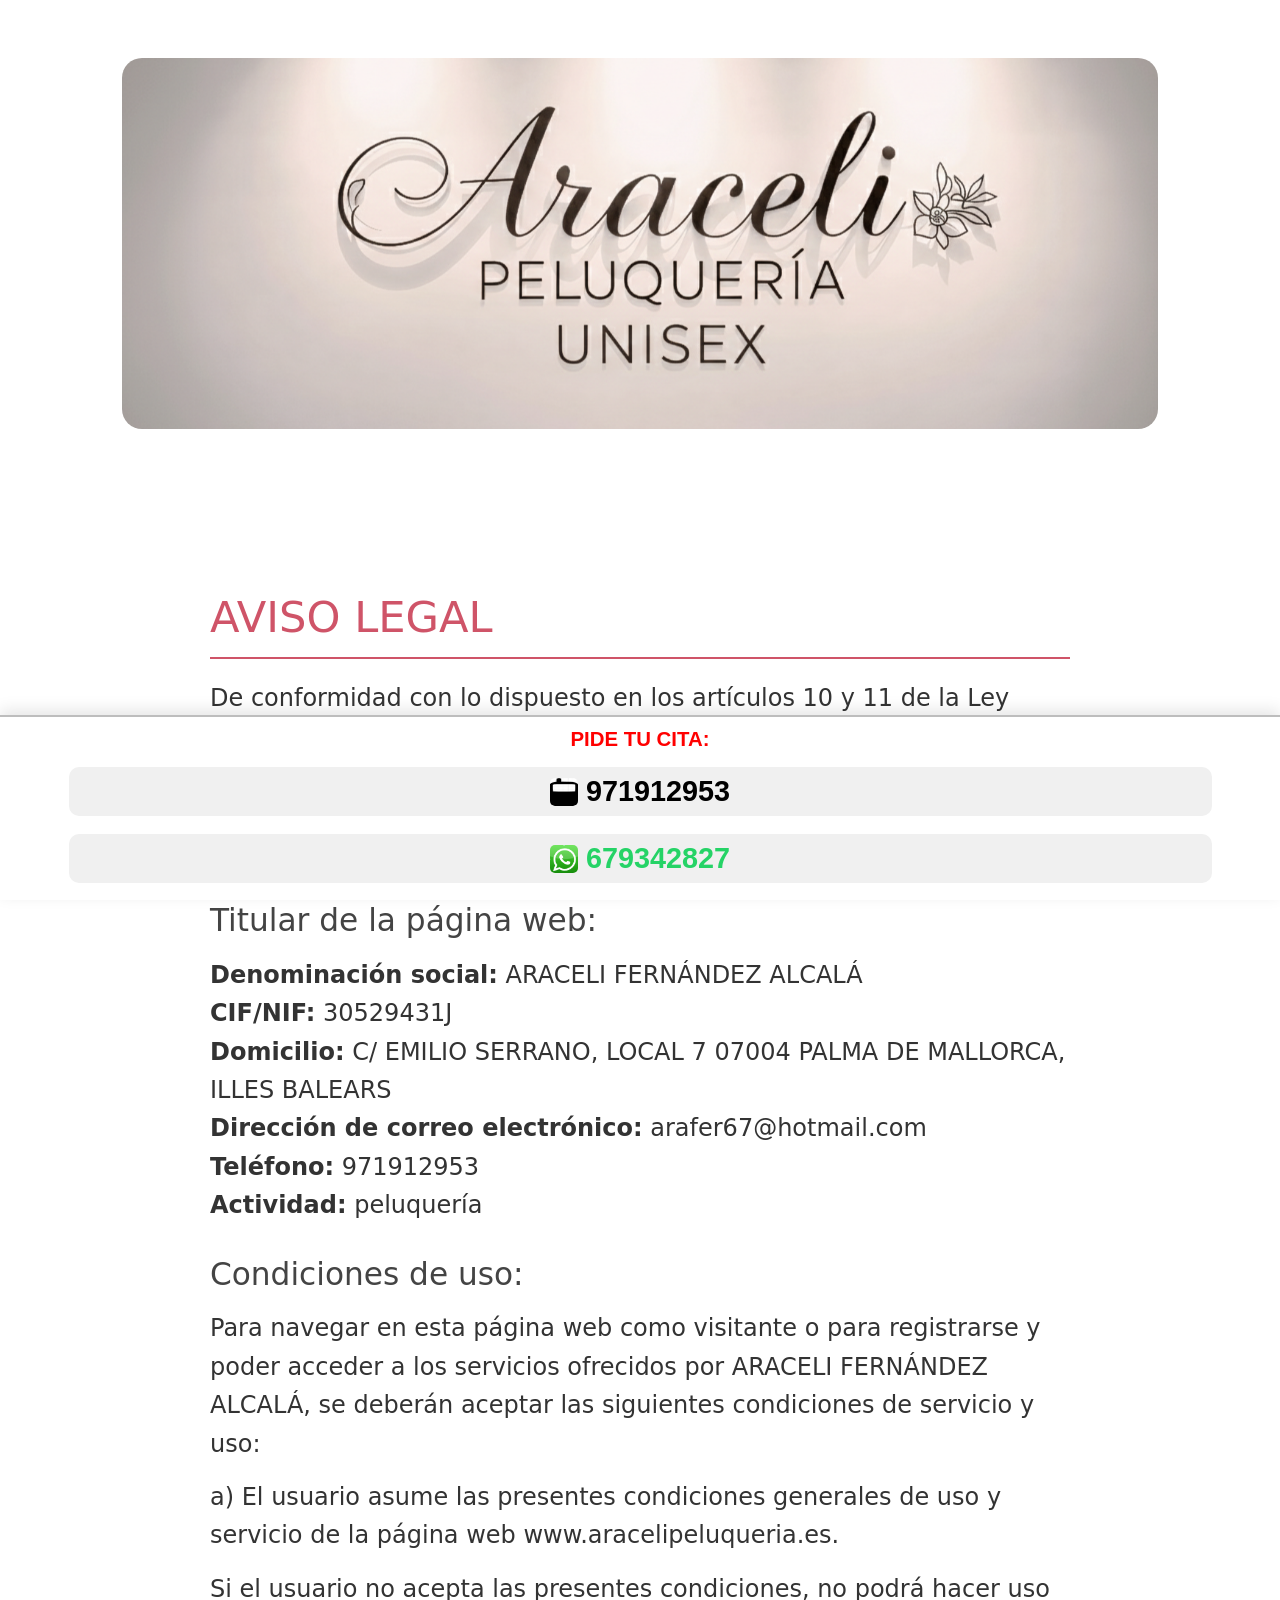
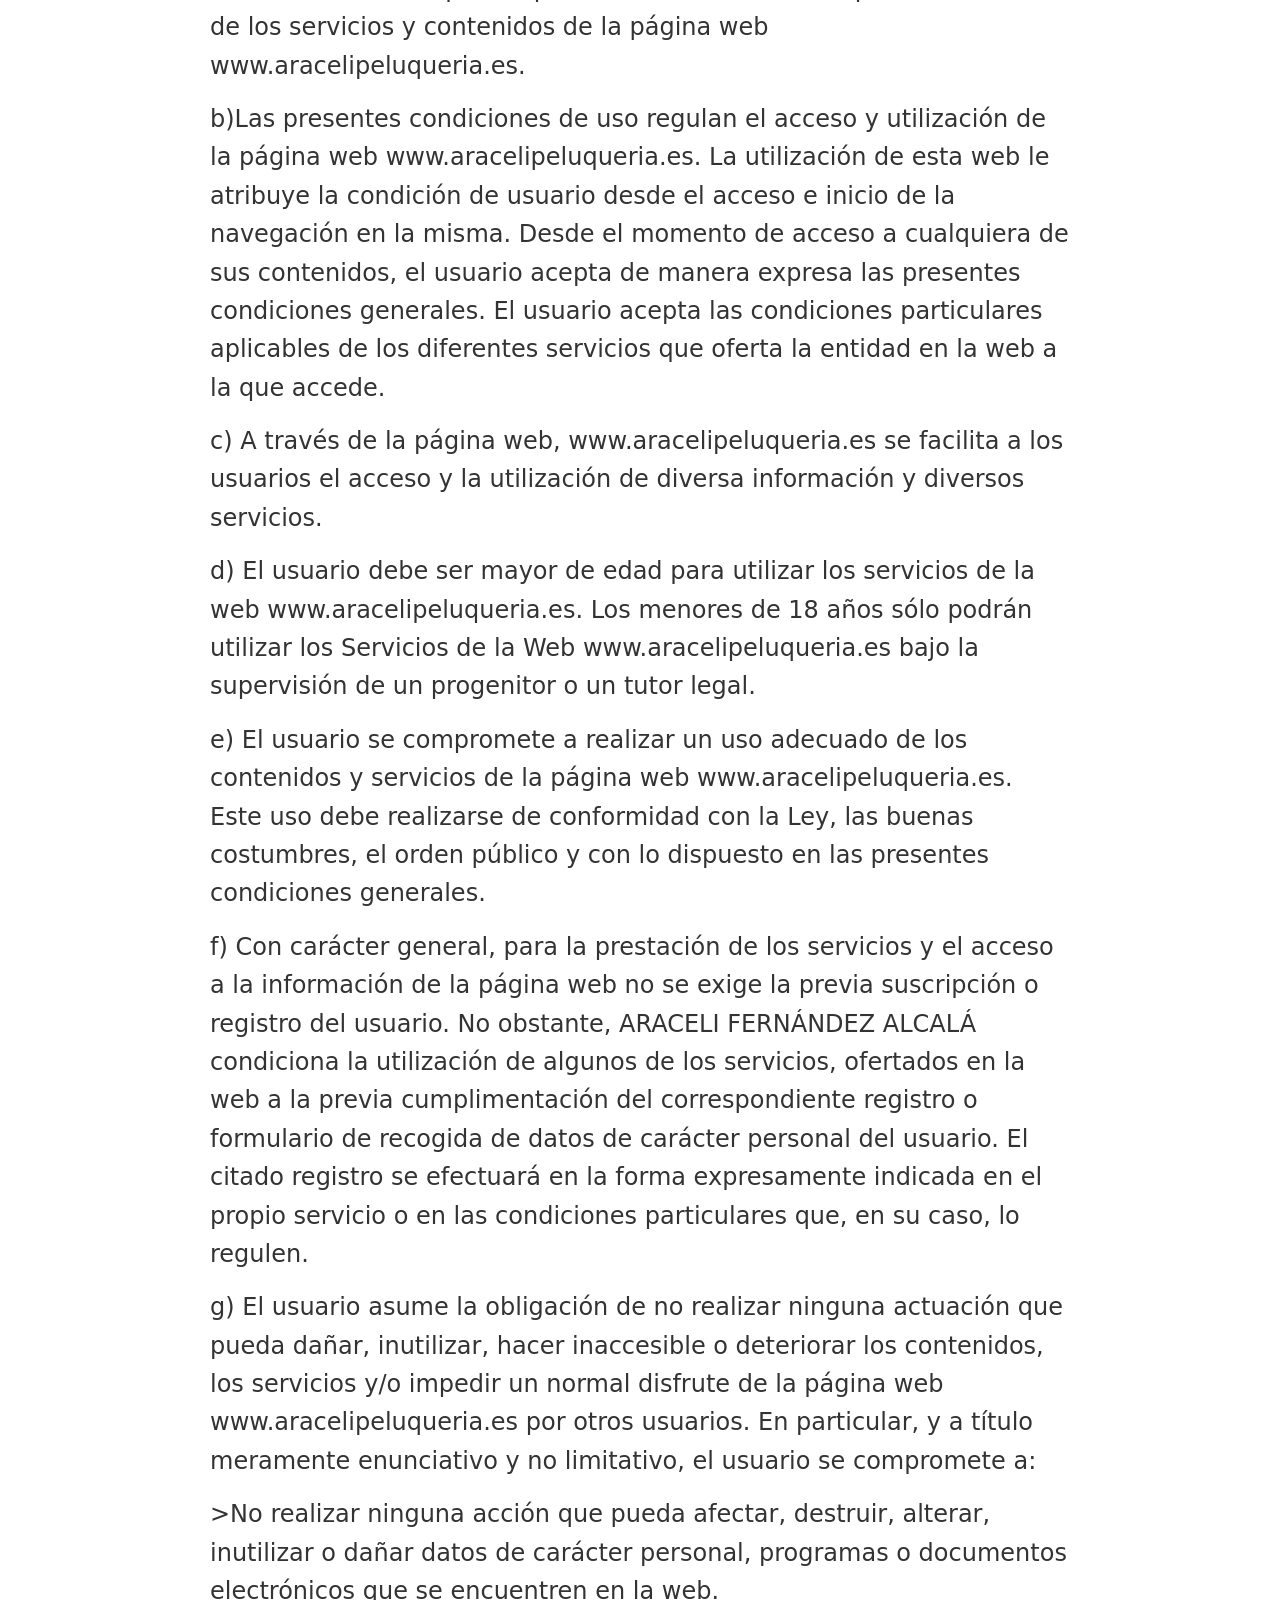
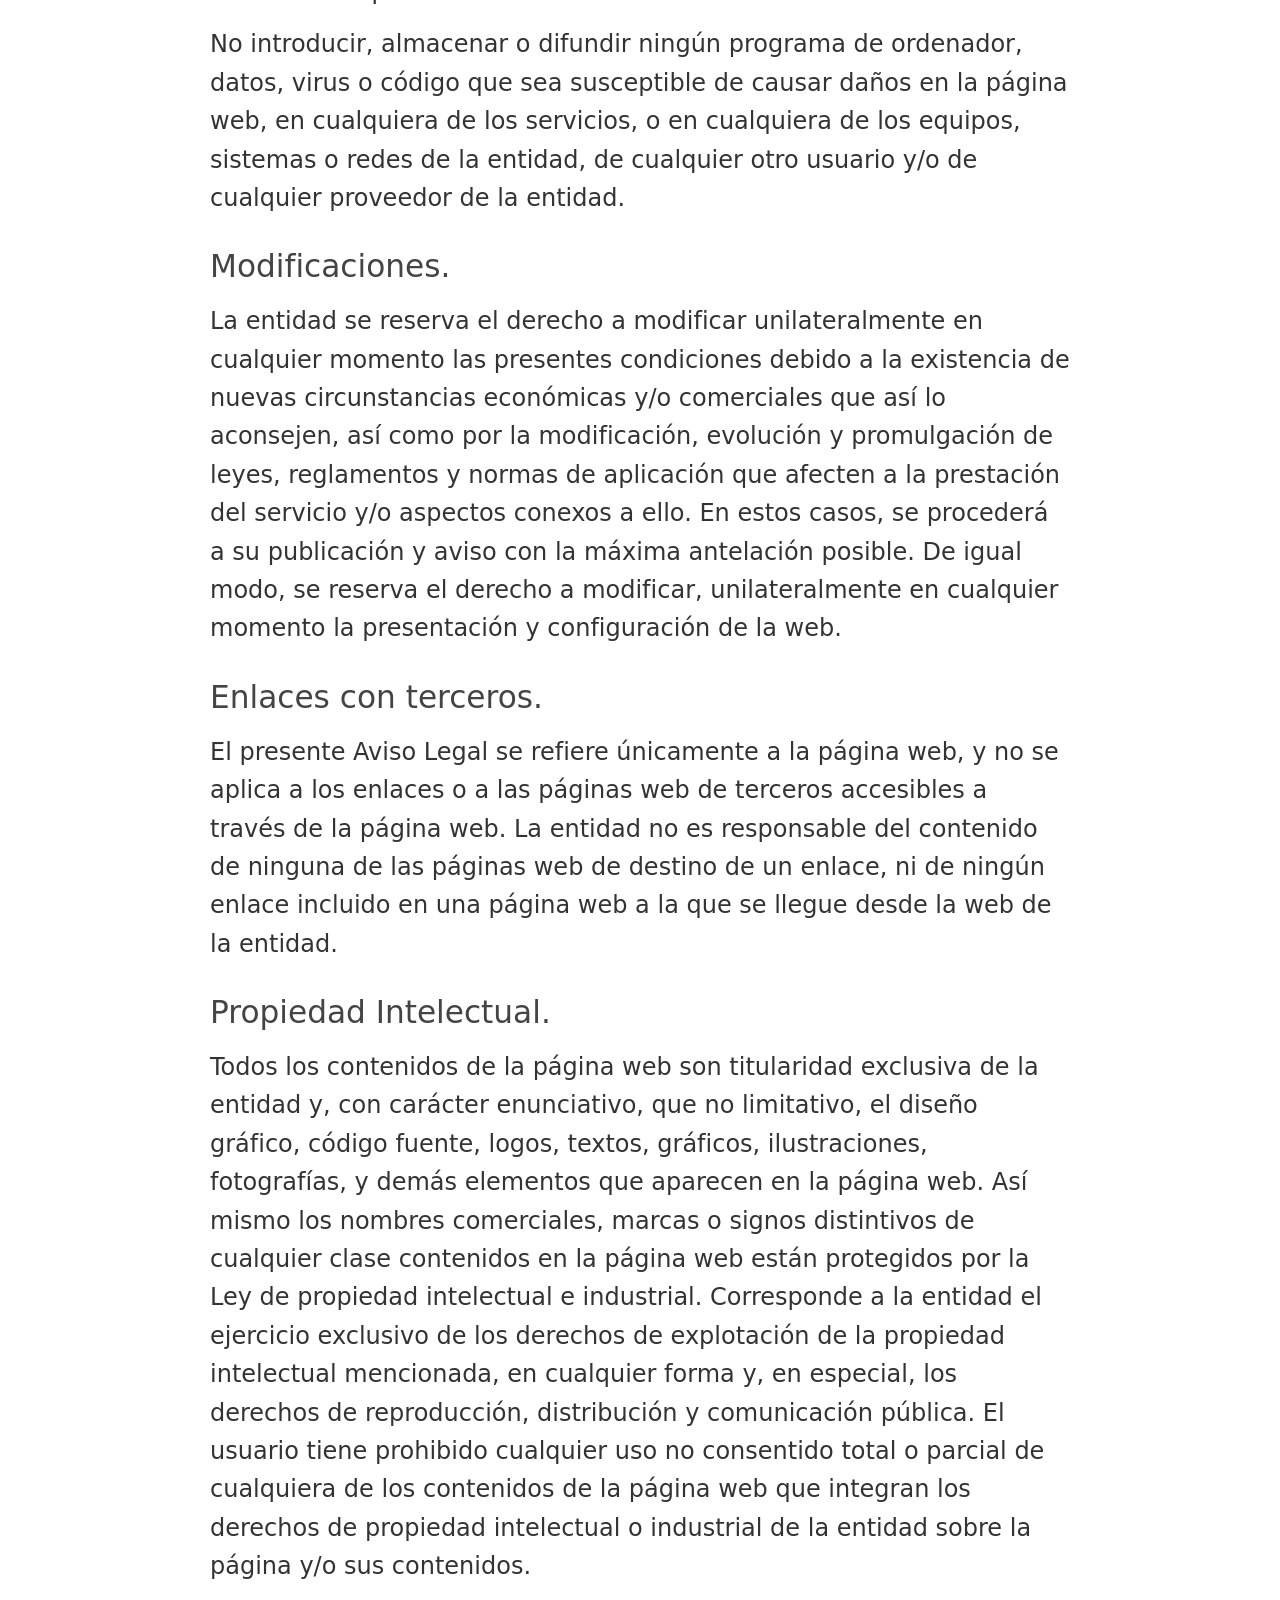
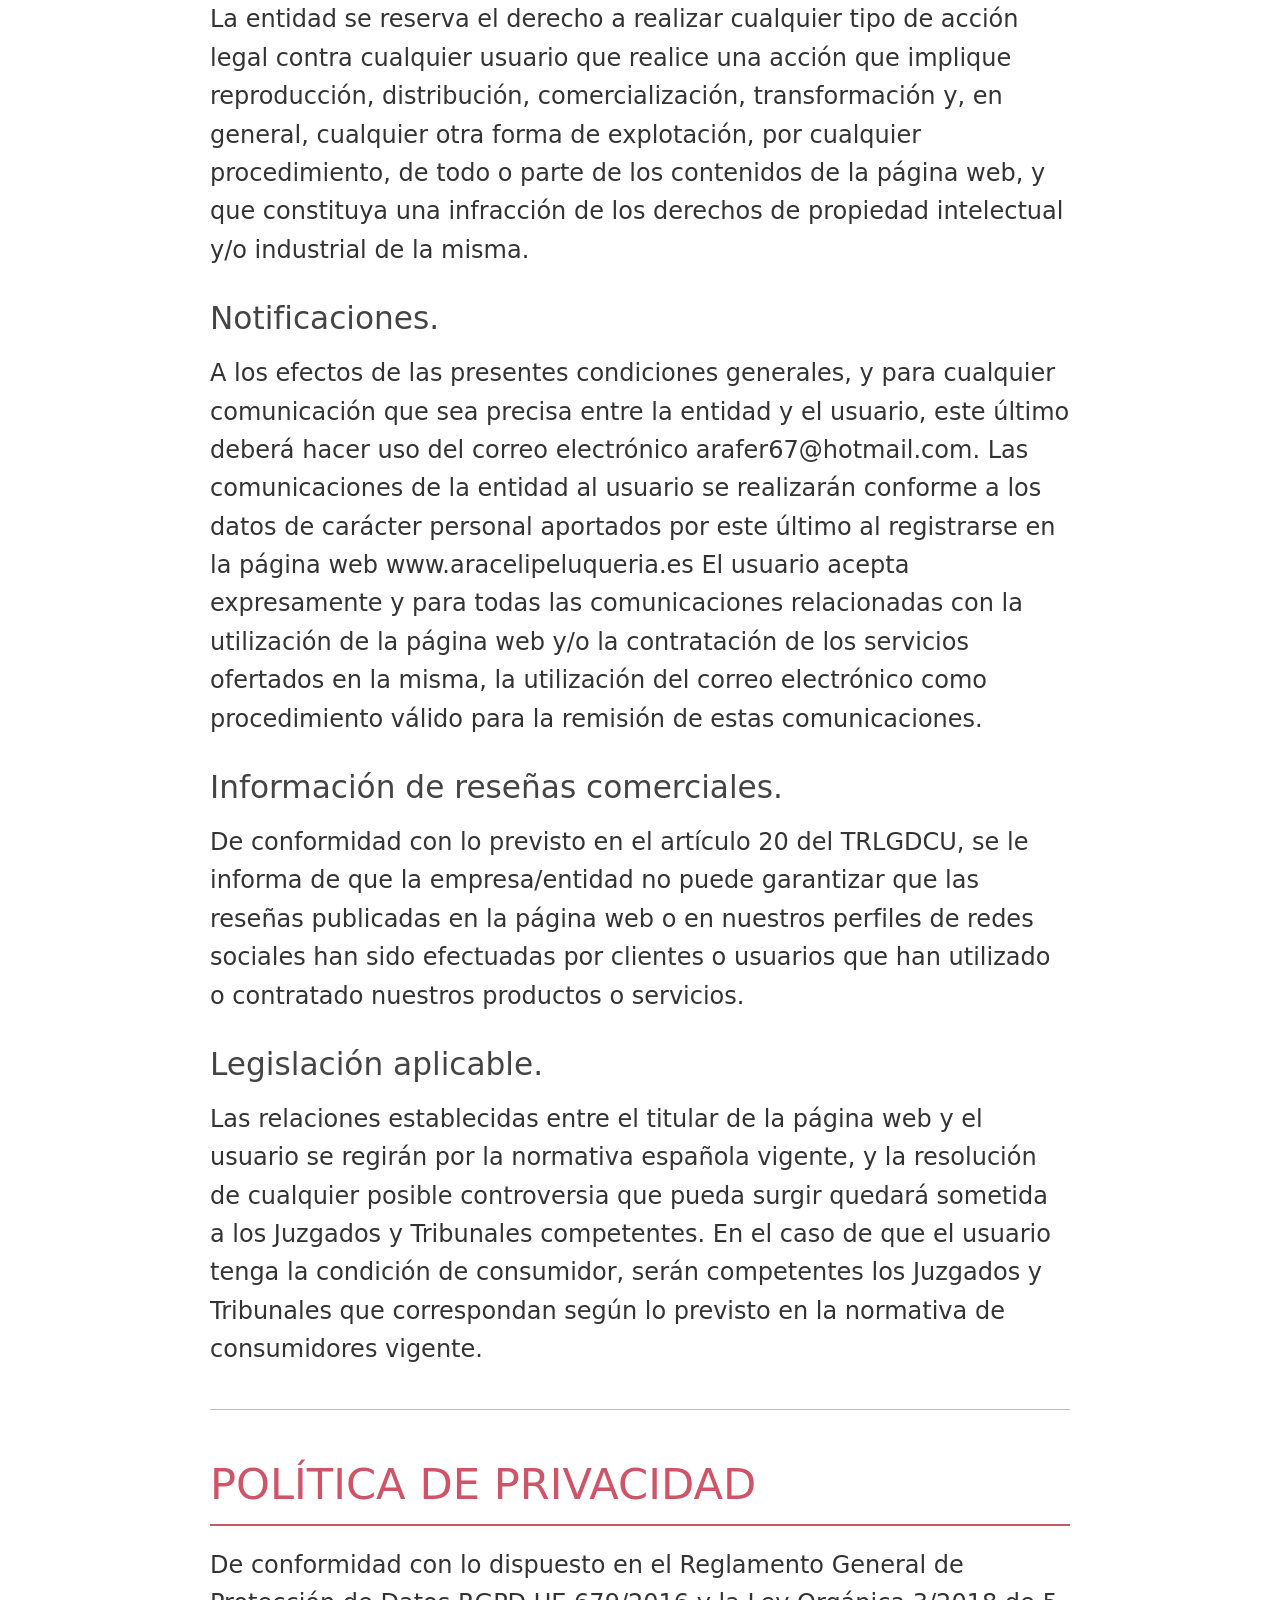
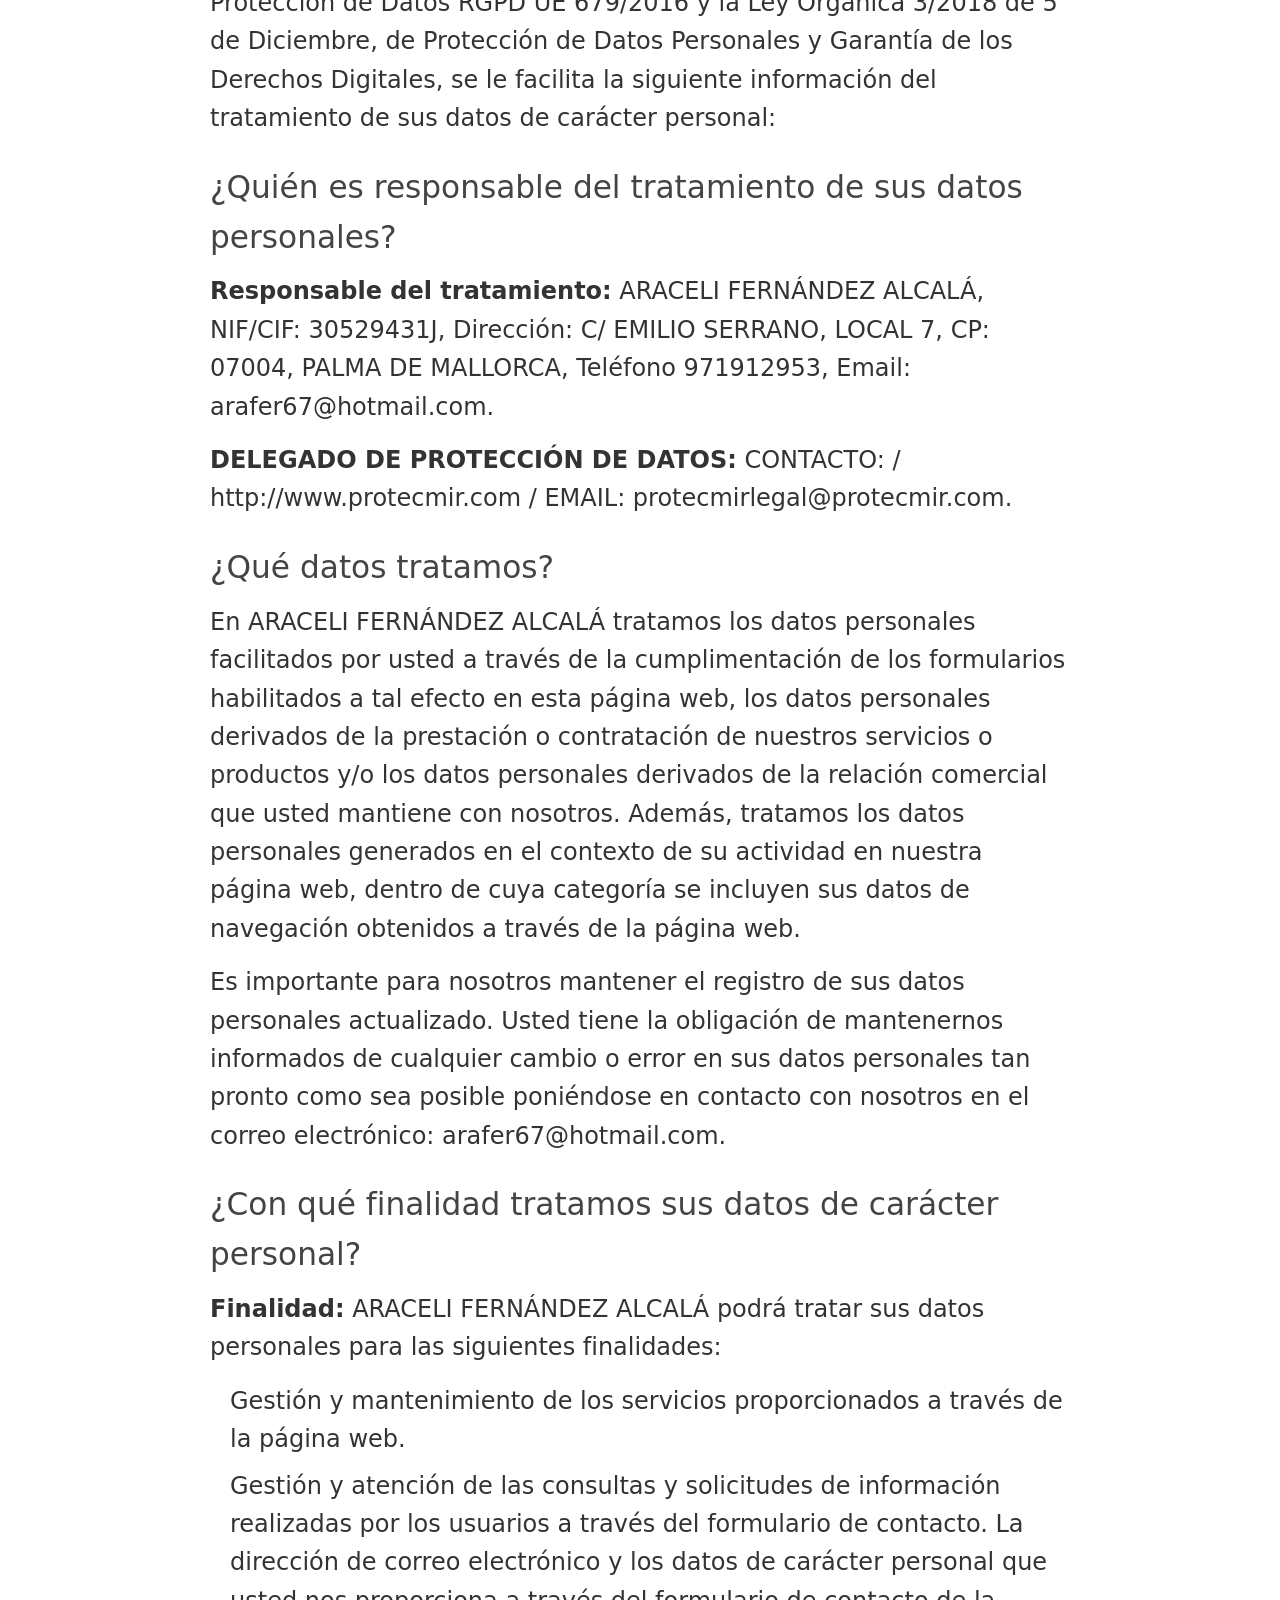
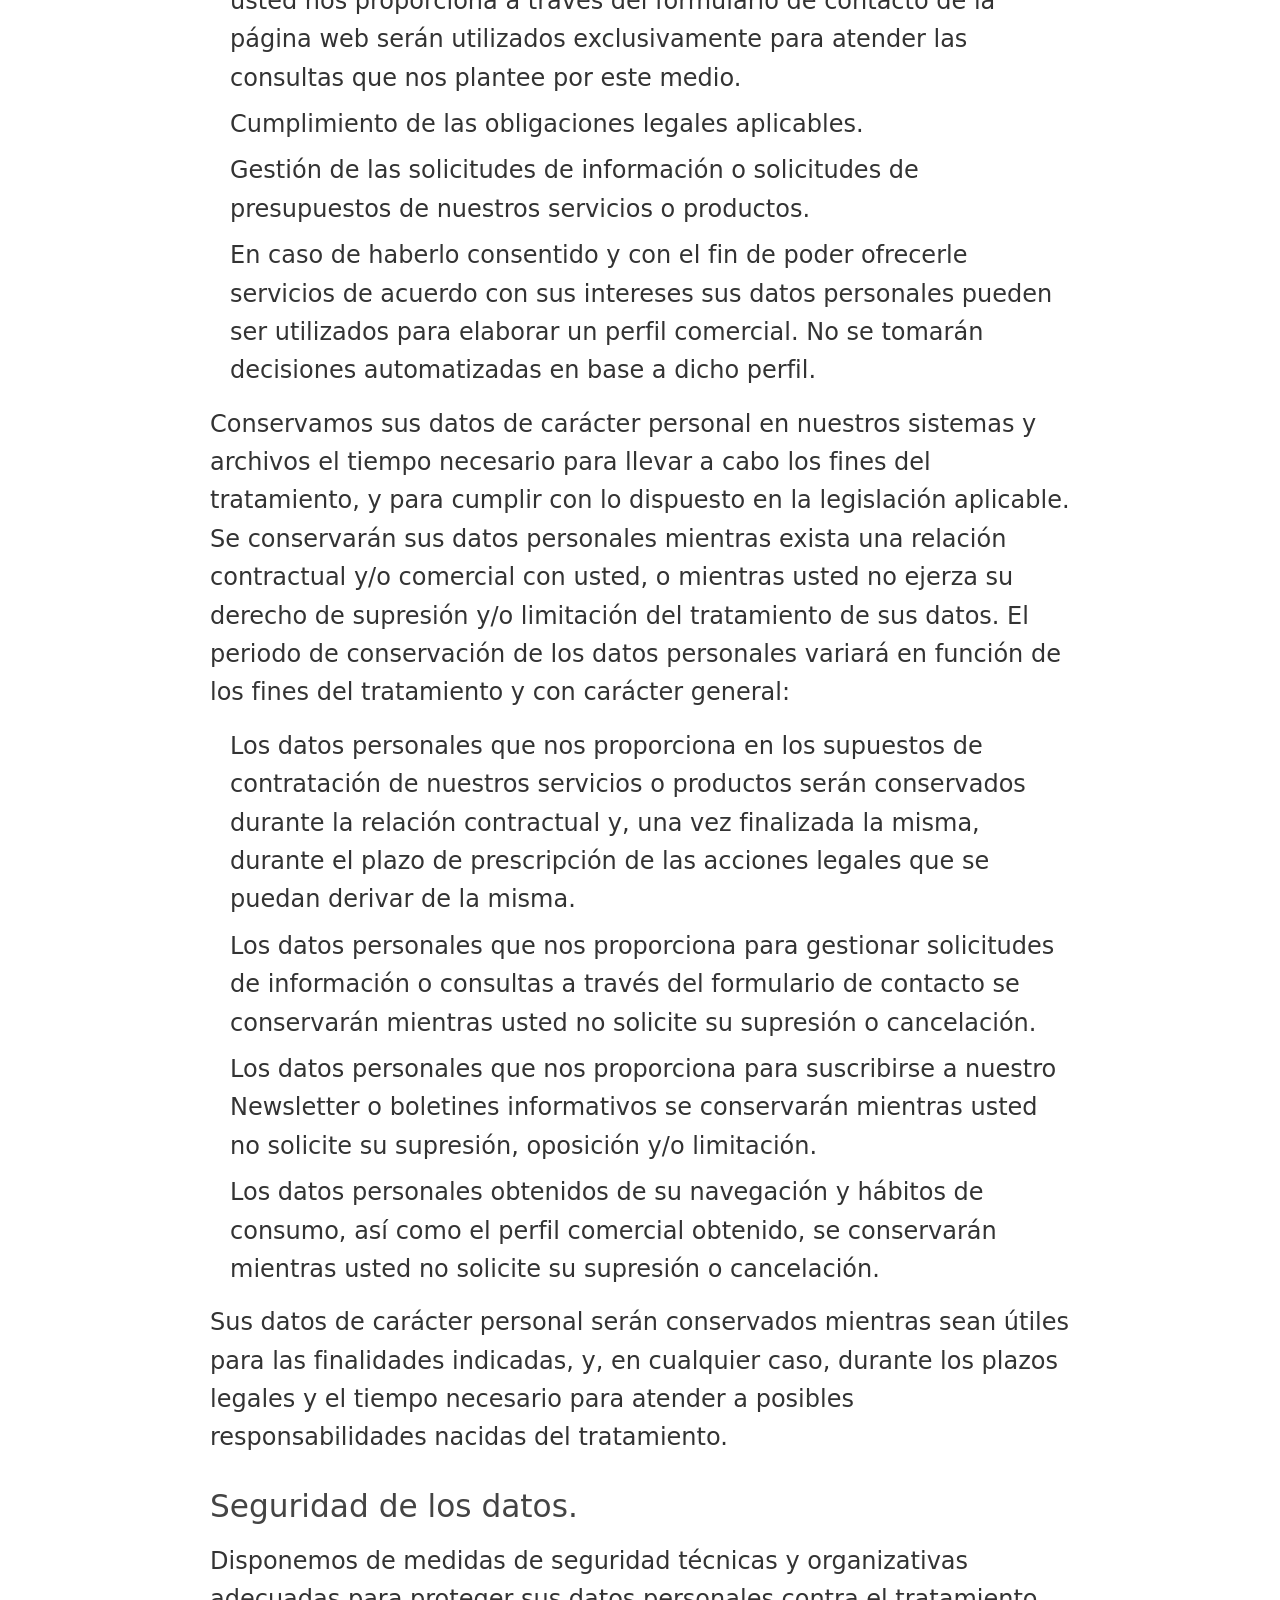
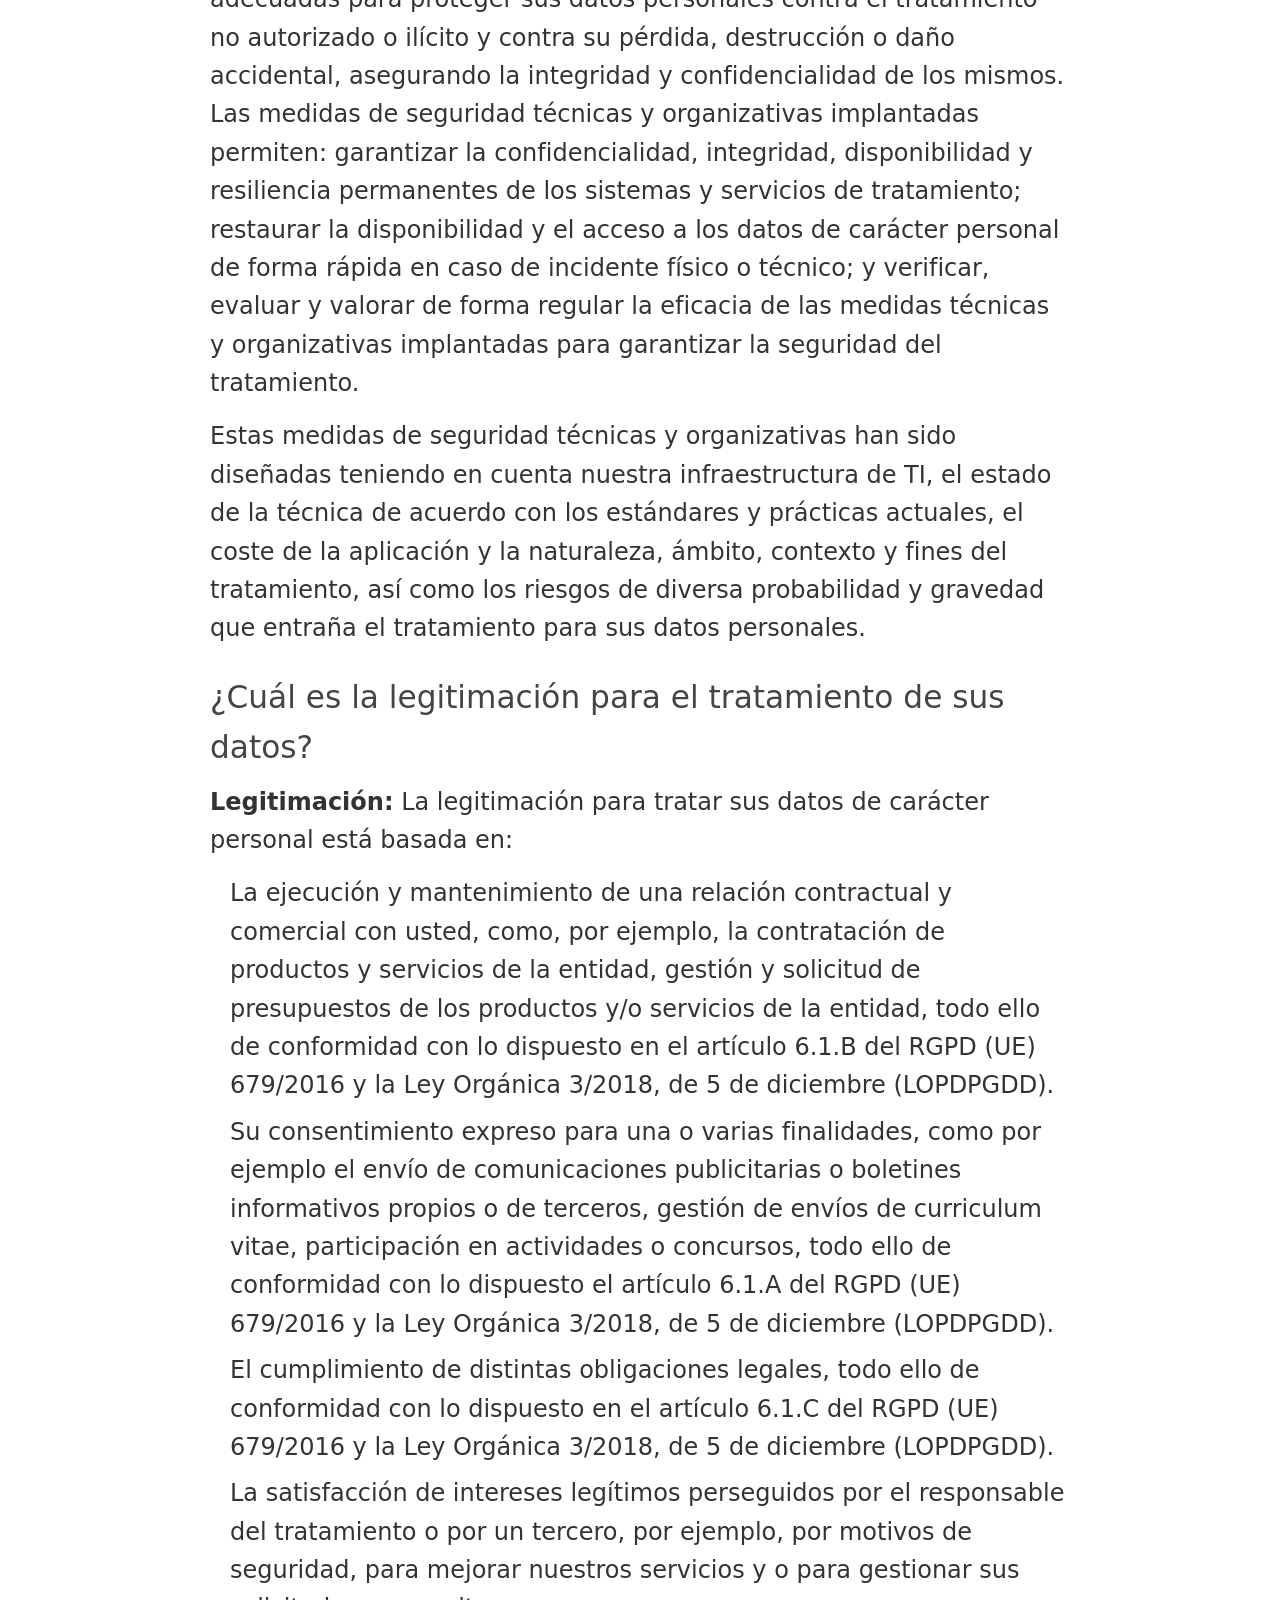
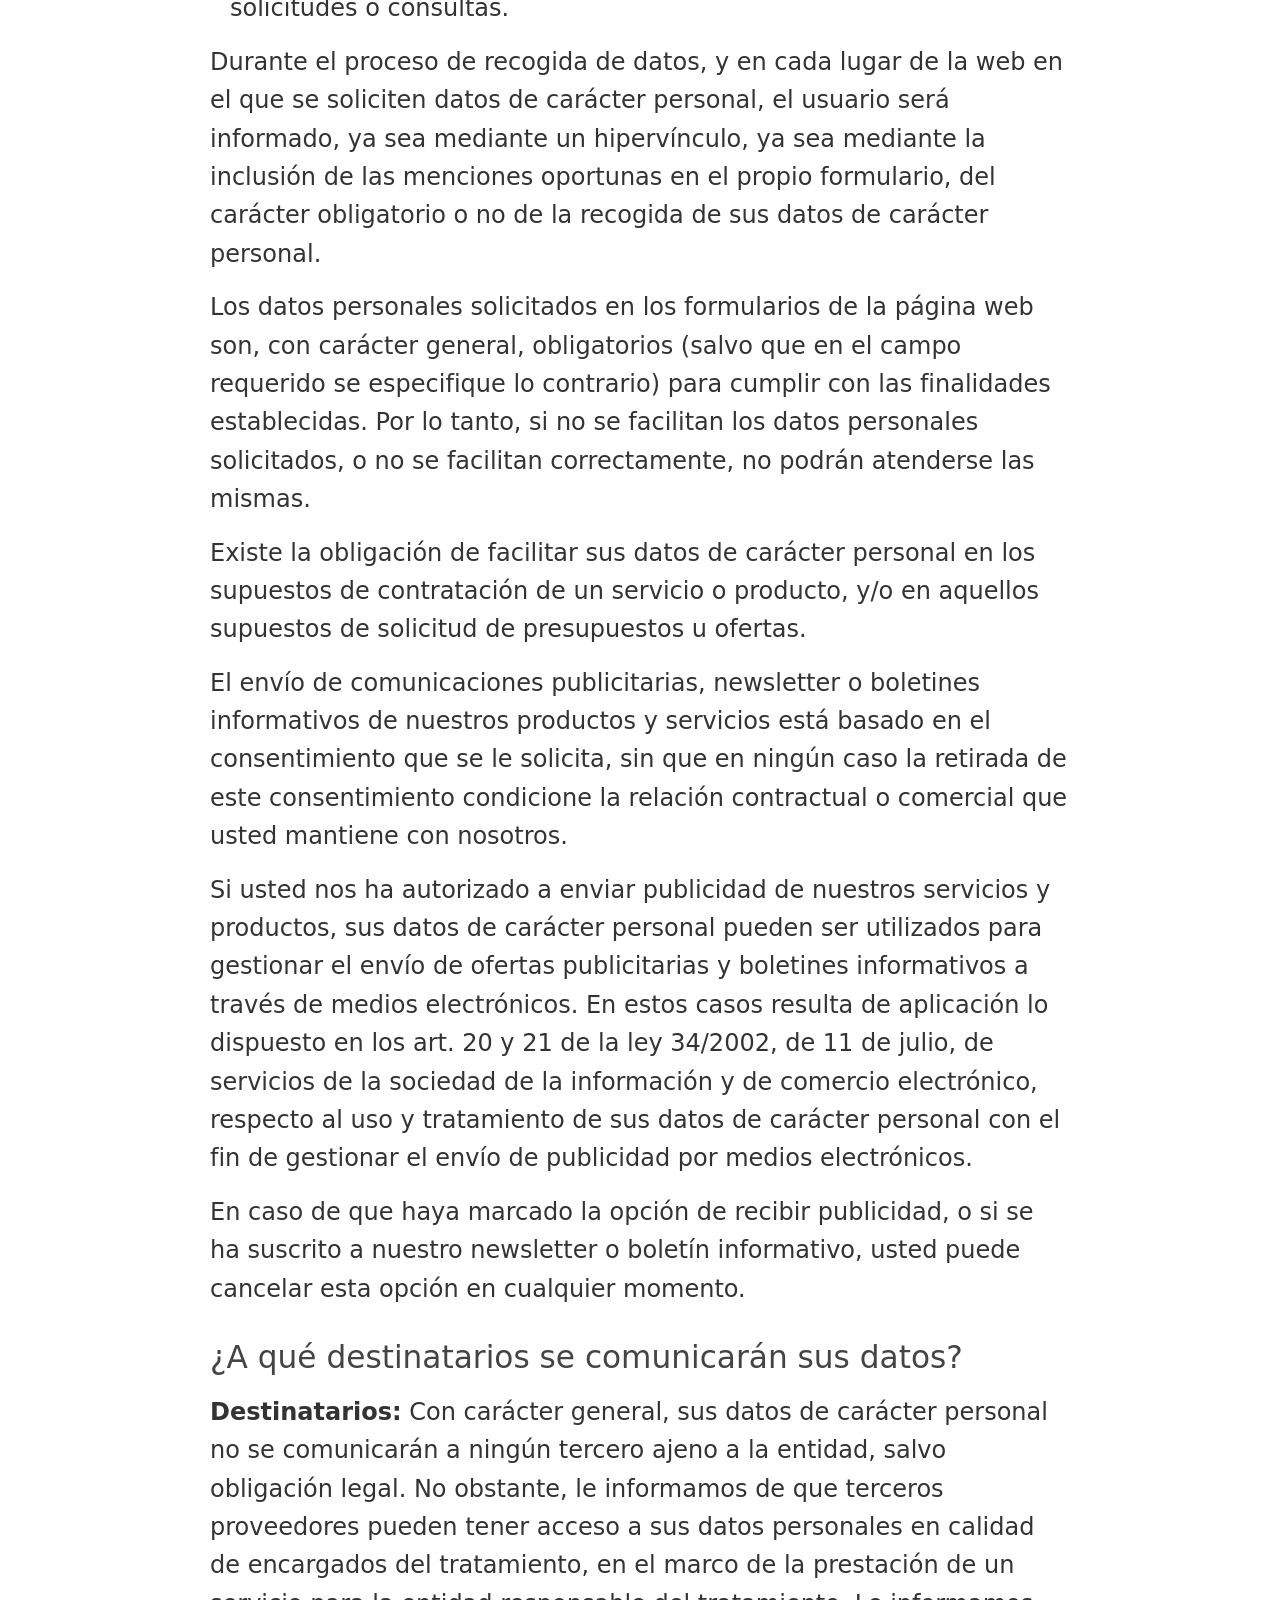
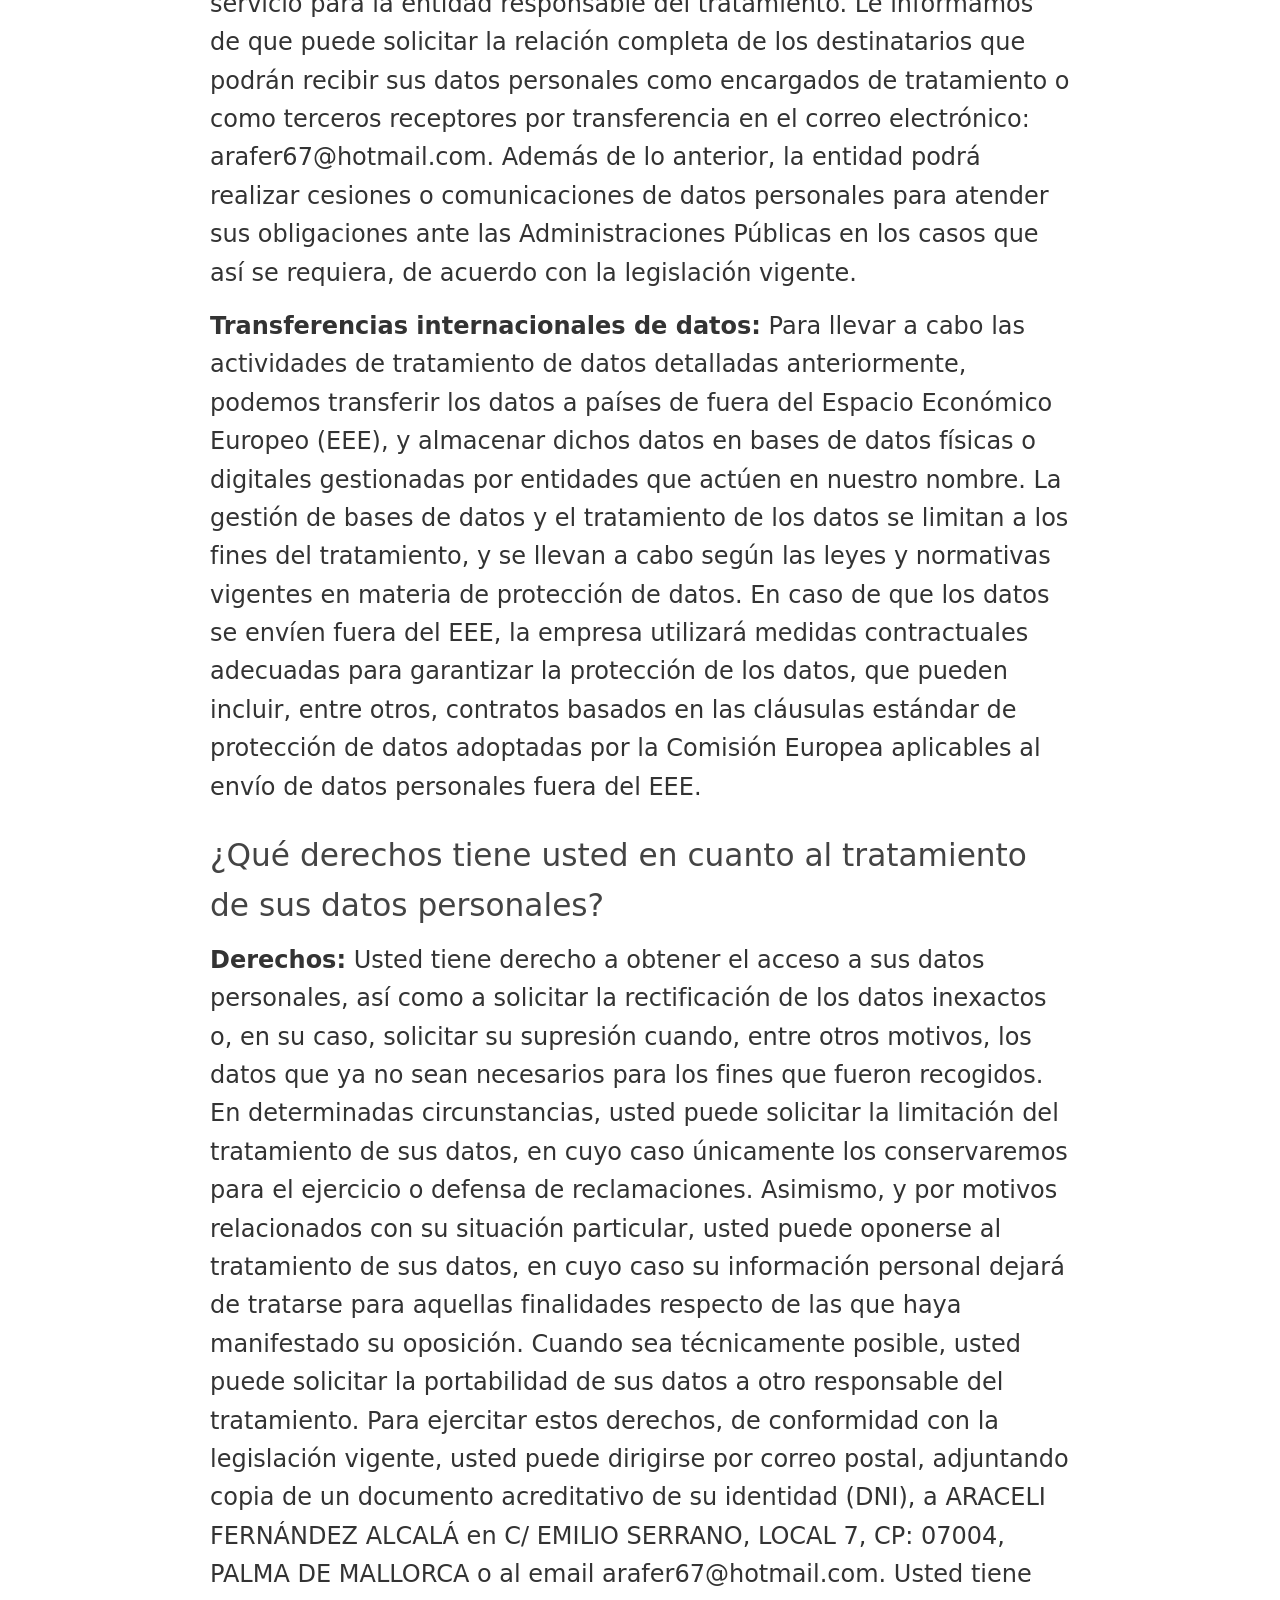
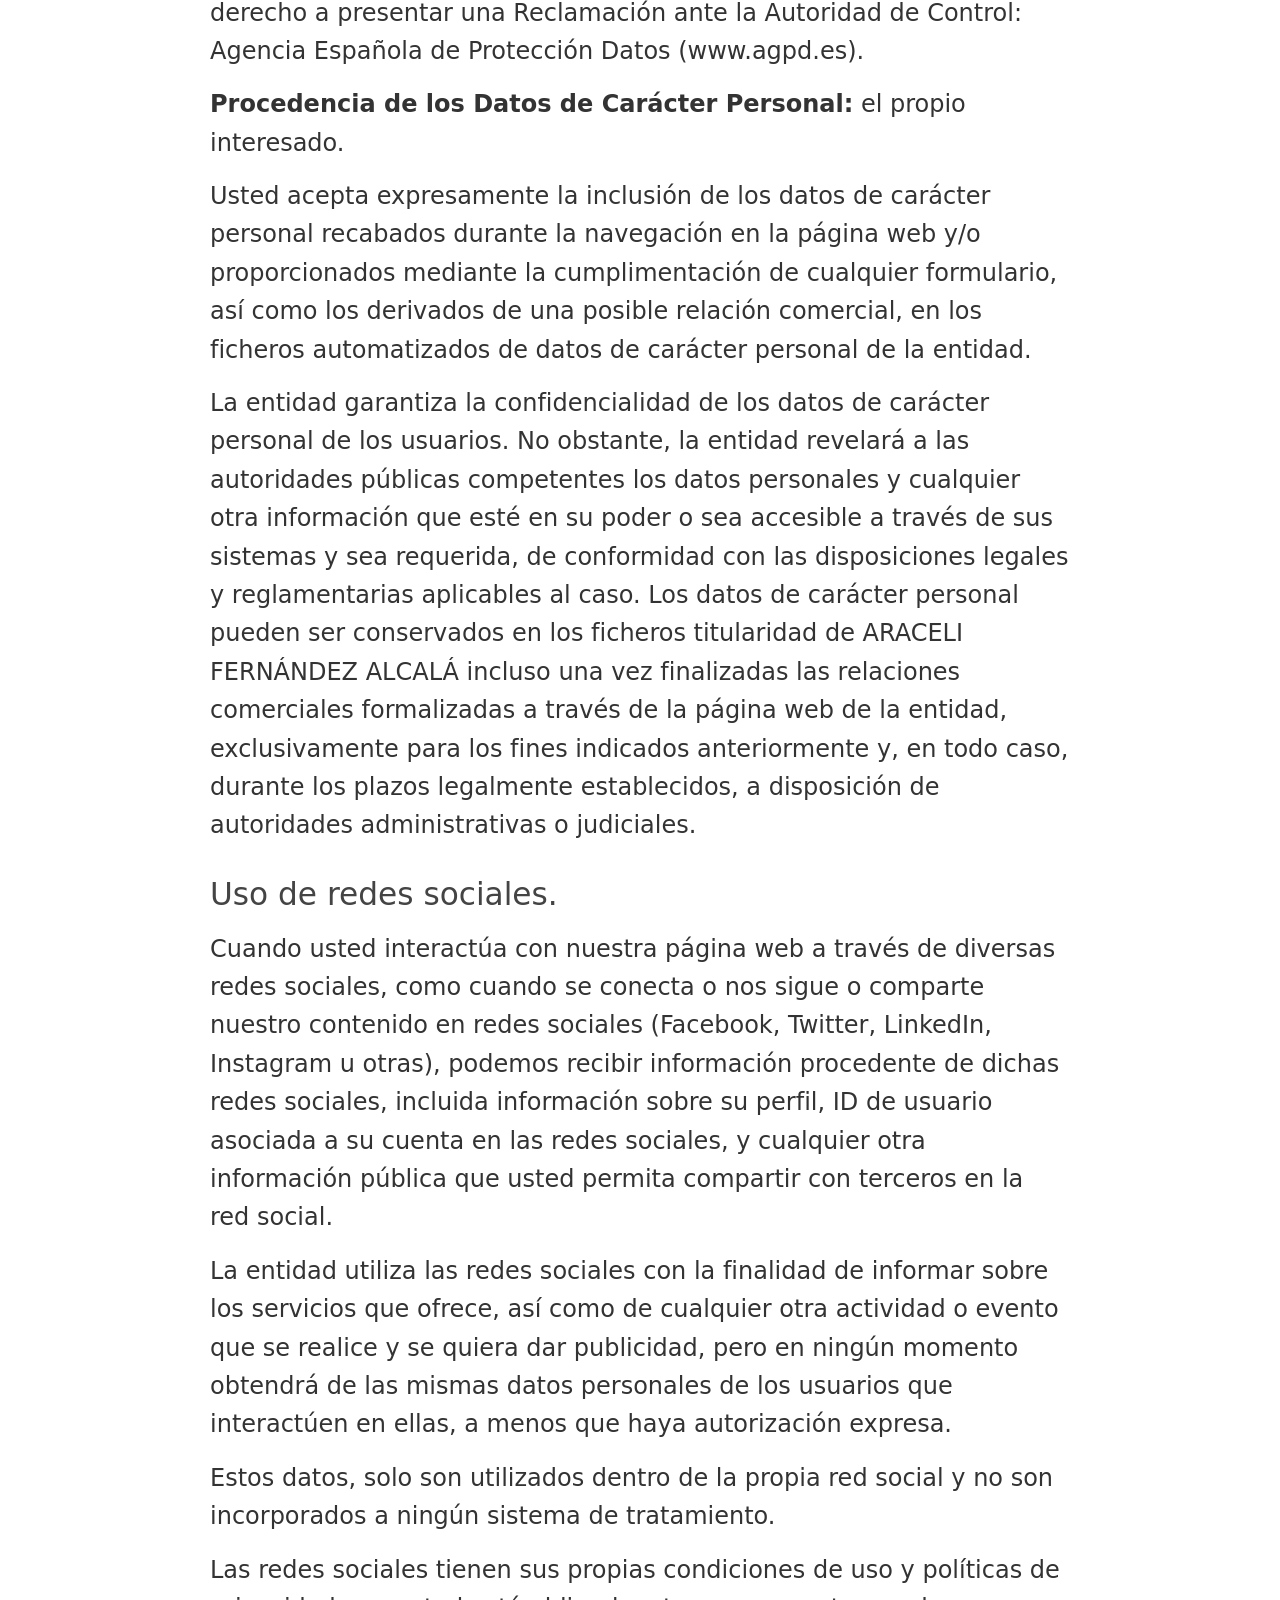
==== textos-legales.html @ 4b91e48f "Add files via upload" ====
<!DOCTYPE html>
<html lang="es">
    
    <head>
        <meta charset="UTF-8">
        <title>Textos Legales - Peluquería Araceli</title>
        <link rel="stylesheet" href="reset.css">
        <link rel="stylesheet" href="estilo.css">
        <link rel="icon" href="favicon.png" type="image/png">
        <meta name="viewport" content="width=device-width, initial-scale=1.0">
        <style>
            .legal-container {
                text-align: left;
                padding: 40px 20px;
                line-height: 1.6;
                max-width: 900px;
                margin: 0 auto;
                color: #333;
            }
            .legal-container h2 {
                color: #cf5468;
                margin-top: 40px;
                margin-bottom: 20px;
                font-size: 1.8em;
                border-bottom: 2px solid #cf5468;
                padding-bottom: 5px;
            }
            .legal-container h3 {
                margin-top: 25px;
                margin-bottom: 10px;
                font-size: 1.3em;
                color: #444;
            }
            .legal-container p {
                margin-bottom: 15px;
            }
            .legal-container ul {
                margin-bottom: 15px;
                padding-left: 20px;
            }
            .legal-container li {
                margin-bottom: 8px;
            }
            .cookie-table {
                width: 100%;
                border-collapse: collapse;
                margin: 20px 0;
                font-size: 0.95em;
            }
            .cookie-table th, .cookie-table td {
                border: 1px solid #ddd;
                padding: 10px;
                text-align: left;
            }
            .cookie-table th {
                background-color: #f2f2f2;
                color: #333;
            }
        </style>
    </head> 

    <body>

        <header>
           <img src="favicon.png" alt="logotipo del sitio web">
           <nav>
                <ul>
                    <li><h1><strong><a href="index.html#section1">SERVICIOS</a></strong></h1></li>  
                    <li><h1><strong><a href="index.html#section2">GALERÍA</a></strong></h1></li>
                    <li><h1><strong><a href="index.html#section3">PRODUCTOS</a></strong></h1></li>
                    <li><h1><strong><a href="index.html#section4">UBICACIÓN</a></strong></h1></li>             
                    <li><h1><strong><a href="index.html#section5">OPINIONES</a></strong></h1></li>
                </ul>
            </nav>
        </header>

        <div class="legal-container">
            
            <!-- AVISO LEGAL -->
            <h2>AVISO LEGAL</h2>
            <p>De conformidad con lo dispuesto en los artículos 10 y 11 de la Ley 34/2002, de 11 de julio, de Servicios de la Sociedad de la Información y de Comercio Electrónico se pone a disposición de los usuarios y visitantes la información legal relativa a la entidad propietaria del sitio web ubicado en la dirección de Internet www.aracelipeluqueria.es,</p>
            
            <h3>Titular de la página web:</h3>
            <p><strong>Denominación social:</strong> ARACELI FERNÁNDEZ ALCALÁ<br>
            <strong>CIF/NIF:</strong> 30529431J<br>
            <strong>Domicilio:</strong> C/ EMILIO SERRANO, LOCAL 7 07004 PALMA DE MALLORCA, ILLES BALEARS<br>
            <strong>Dirección de correo electrónico:</strong> arafer67@hotmail.com<br>
            <strong>Teléfono:</strong> 971912953<br>
            <strong>Actividad:</strong> peluquería</p>

            <h3>Condiciones de uso:</h3>
            <p>Para navegar en esta página web como visitante o para registrarse y poder acceder a los servicios ofrecidos por ARACELI FERNÁNDEZ ALCALÁ, se deberán aceptar las siguientes condiciones de servicio y uso:</p>
            <p>a) El usuario asume las presentes condiciones generales de uso y servicio de la página web www.aracelipeluqueria.es.</p>
            <p>Si el usuario no acepta las presentes condiciones, no podrá hacer uso de los servicios y contenidos de la página web www.aracelipeluqueria.es.</p>
            <p>b)Las presentes condiciones de uso regulan el acceso y utilización de la página web www.aracelipeluqueria.es. La utilización de esta web le atribuye la condición de usuario desde el acceso e inicio de la navegación en la misma. Desde el momento de acceso a cualquiera de sus contenidos, el usuario acepta de manera expresa las presentes condiciones generales. El usuario acepta las condiciones particulares aplicables de los diferentes servicios que oferta la entidad en la web a la que accede.</p>
            <p>c) A través de la página web, www.aracelipeluqueria.es se facilita a los usuarios el acceso y la utilización de diversa información y diversos servicios.</p>
            <p>d) El usuario debe ser mayor de edad para utilizar los servicios de la web www.aracelipeluqueria.es. Los menores de 18 años sólo podrán utilizar los Servicios de la Web www.aracelipeluqueria.es bajo la supervisión de un progenitor o un tutor legal.</p>
            <p>e) El usuario se compromete a realizar un uso adecuado de los contenidos y servicios de la página web www.aracelipeluqueria.es. Este uso debe realizarse de conformidad con la Ley, las buenas costumbres, el orden público y con lo dispuesto en las presentes condiciones generales.</p>
            <p>f) Con carácter general, para la prestación de los servicios y el acceso a la información de la página web no se exige la previa suscripción o registro del usuario. No obstante, ARACELI FERNÁNDEZ ALCALÁ condiciona la utilización de algunos de los servicios, ofertados en la web a la previa cumplimentación del correspondiente registro o formulario de recogida de datos de carácter personal del usuario. El citado registro se efectuará en la forma expresamente indicada en el propio servicio o en las condiciones particulares que, en su caso, lo regulen.</p>
            <p>g) El usuario asume la obligación de no realizar ninguna actuación que pueda dañar, inutilizar, hacer inaccesible o deteriorar los contenidos, los servicios y/o impedir un normal disfrute de la página web www.aracelipeluqueria.es por otros usuarios. En particular, y a título meramente enunciativo y no limitativo, el usuario se compromete a:</p>
            <p> >No realizar ninguna acción que pueda afectar, destruir, alterar, inutilizar o dañar datos de carácter personal, programas o documentos electrónicos que se encuentren en la web.</p>
            <p>No introducir, almacenar o difundir ningún programa de ordenador, datos, virus o código que sea susceptible de causar daños en la página web, en cualquiera de los servicios, o en cualquiera de los equipos, sistemas o redes de la entidad, de cualquier otro usuario y/o de cualquier proveedor de la entidad.</p>


            <h3>Modificaciones.</h3>
            <p>La entidad se reserva el derecho a modificar unilateralmente en cualquier momento las presentes condiciones debido a la existencia de nuevas circunstancias económicas y/o comerciales que así lo aconsejen, así como por la modificación, evolución y promulgación de leyes, reglamentos y normas de aplicación que afecten a la prestación del servicio y/o aspectos conexos a ello. En estos casos, se procederá a su publicación y aviso con la máxima antelación posible. De igual modo, se reserva el derecho a modificar, unilateralmente en cualquier momento la presentación y configuración de la web.</p>

            <h3>Enlaces con terceros.</h3>
            <p>El presente Aviso Legal se refiere únicamente a la página web, y no se aplica a los enlaces o a las páginas web de terceros accesibles a través de la página web. La entidad no es responsable del contenido de ninguna de las páginas web de destino de un enlace, ni de ningún enlace incluido en una página web a la que se llegue desde la web de la entidad.</p>

            <h3>Propiedad Intelectual.</h3>
            <p>Todos los contenidos de la página web son titularidad exclusiva de la entidad y, con carácter enunciativo, que no limitativo, el diseño gráfico, código fuente, logos, textos, gráficos, ilustraciones, fotografías, y demás elementos que aparecen en la página web. Así mismo los nombres comerciales, marcas o signos distintivos de cualquier clase contenidos en la página web están protegidos por la Ley de propiedad intelectual e industrial. Corresponde a la entidad el ejercicio exclusivo de los derechos de explotación de la propiedad intelectual mencionada, en cualquier forma y, en especial, los derechos de reproducción, distribución y comunicación pública. El usuario tiene prohibido cualquier uso no consentido total o parcial de cualquiera de los contenidos de la página web que integran los derechos de propiedad intelectual o industrial de la entidad sobre la página y/o sus contenidos.</p>
            <p>La entidad se reserva el derecho a realizar cualquier tipo de acción legal contra cualquier usuario que realice una acción que implique reproducción, distribución, comercialización, transformación y, en general, cualquier otra forma de explotación, por cualquier procedimiento, de todo o parte de los contenidos de la página web, y que constituya una infracción de los derechos de propiedad intelectual y/o industrial de la misma.</p>

            <h3>Notificaciones.</h3>
            <p>A los efectos de las presentes condiciones generales, y para cualquier comunicación que sea precisa entre la entidad y el usuario, este último deberá hacer uso del correo electrónico arafer67@hotmail.com. Las comunicaciones de la entidad al usuario se realizarán conforme a los datos de carácter personal aportados por este último al registrarse en la página web www.aracelipeluqueria.es El usuario acepta expresamente y para todas las comunicaciones relacionadas con la utilización de la página web y/o la contratación de los servicios ofertados en la misma, la utilización del correo electrónico como procedimiento válido para la remisión de estas comunicaciones.</p>

            <h3>Información de reseñas comerciales.</h3>
            <p>De conformidad con lo previsto en el artículo 20 del TRLGDCU, se le informa de que la empresa/entidad no puede garantizar que las reseñas publicadas en la página web o en nuestros perfiles de redes sociales han sido efectuadas por clientes o usuarios que han utilizado o contratado nuestros productos o servicios.</p>

            <h3>Legislación aplicable.</h3>
            <p>Las relaciones establecidas entre el titular de la página web y el usuario se regirán por la normativa española vigente, y la resolución de cualquier posible controversia que pueda surgir quedará sometida a los Juzgados y Tribunales competentes. En el caso de que el usuario tenga la condición de consumidor, serán competentes los Juzgados y Tribunales que correspondan según lo previsto en la normativa de consumidores vigente.</p>

            <hr style="border: 0; border-top: 1px solid #BDBDBD; margin: 40px 0;">

            <!-- POLÍTICA DE PRIVACIDAD -->
            <h2>POLÍTICA DE PRIVACIDAD</h2>
            <p>De conformidad con lo dispuesto en el Reglamento General de Protección de Datos RGPD UE 679/2016 y la Ley Orgánica 3/2018 de 5 de Diciembre, de Protección de Datos Personales y Garantía de los Derechos Digitales, se le facilita la siguiente información del tratamiento de sus datos de carácter personal:</p>

            <h3>¿Quién es responsable del tratamiento de sus datos personales?</h3>
            <p><strong>Responsable del tratamiento:</strong> ARACELI FERNÁNDEZ ALCALÁ, NIF/CIF: 30529431J, Dirección: C/ EMILIO SERRANO, LOCAL 7, CP: 07004, PALMA DE MALLORCA, Teléfono 971912953, Email: arafer67@hotmail.com.</p>
            <p><strong>DELEGADO DE PROTECCIÓN DE DATOS:</strong> CONTACTO: / http://www.protecmir.com / EMAIL: protecmirlegal@protecmir.com.</p>

            <h3>¿Qué datos tratamos?</h3>
            <p>En ARACELI FERNÁNDEZ ALCALÁ tratamos los datos personales facilitados por usted a través de la cumplimentación de los formularios habilitados a tal efecto en esta página web, los datos personales derivados de la prestación o contratación de nuestros servicios o productos y/o los datos personales derivados de la relación comercial que usted mantiene con nosotros. Además, tratamos los datos personales generados en el contexto de su actividad en nuestra página web, dentro de cuya categoría se incluyen sus datos de navegación obtenidos a través de la página web.</p>
            <p>Es importante para nosotros mantener el registro de sus datos personales actualizado. Usted tiene la obligación de mantenernos informados de cualquier cambio o error en sus datos personales tan pronto como sea posible poniéndose en contacto con nosotros en el correo electrónico: arafer67@hotmail.com.</p>

            <h3>¿Con qué finalidad tratamos sus datos de carácter personal?</h3>
            <p><strong>Finalidad:</strong> ARACELI FERNÁNDEZ ALCALÁ podrá tratar sus datos personales para las siguientes finalidades:</p>
            <ul>
                <li>Gestión y mantenimiento de los servicios proporcionados a través de la página web.</li>
                <li>Gestión y atención de las consultas y solicitudes de información realizadas por los usuarios a través del formulario de contacto. La dirección de correo electrónico y los datos de carácter personal que usted nos proporciona a través del formulario de contacto de la página web serán utilizados exclusivamente para atender las consultas que nos plantee por este medio.</li>
                <li>Cumplimiento de las obligaciones legales aplicables.</li>
                <li>Gestión de las solicitudes de información o solicitudes de presupuestos de nuestros servicios o productos.</li>
                <li>En caso de haberlo consentido y con el fin de poder ofrecerle servicios de acuerdo con sus intereses sus datos personales pueden ser utilizados para elaborar un perfil comercial. No se tomarán decisiones automatizadas en base a dicho perfil.</li>
            </ul>
            <p>Conservamos sus datos de carácter personal en nuestros sistemas y archivos el tiempo necesario para llevar a cabo los fines del tratamiento, y para cumplir con lo dispuesto en la legislación aplicable. Se conservarán sus datos personales mientras exista una relación contractual y/o comercial con usted, o mientras usted no ejerza su derecho de supresión y/o limitación del tratamiento de sus datos. El periodo de conservación de los datos personales variará en función de los fines del tratamiento y con carácter general:</p>
            <ul>
                <li>Los datos personales que nos proporciona en los supuestos de contratación de nuestros servicios o productos serán conservados durante la relación contractual y, una vez finalizada la misma, durante el plazo de prescripción de las acciones legales que se puedan derivar de la misma.</li>
                <li>Los datos personales que nos proporciona para gestionar solicitudes de información o consultas a través del formulario de contacto se conservarán mientras usted no solicite su supresión o cancelación.</li>
                <li>Los datos personales que nos proporciona para suscribirse a nuestro Newsletter o boletines informativos se conservarán mientras usted no solicite su supresión, oposición y/o limitación.</li>
                <li>Los datos personales obtenidos de su navegación y hábitos de consumo, así como el perfil comercial obtenido, se conservarán mientras usted no solicite su supresión o cancelación.</li>
            </ul>
            <p>Sus datos de carácter personal serán conservados mientras sean útiles para las finalidades indicadas, y, en cualquier caso, durante los plazos legales y el tiempo necesario para atender a posibles responsabilidades nacidas del tratamiento.</p>

            <h3>Seguridad de los datos.</h3>
            <p>Disponemos de medidas de seguridad técnicas y organizativas adecuadas para proteger sus datos personales contra el tratamiento no autorizado o ilícito y contra su pérdida, destrucción o daño accidental, asegurando la integridad y confidencialidad de los mismos. Las medidas de seguridad técnicas y organizativas implantadas permiten: garantizar la confidencialidad, integridad, disponibilidad y resiliencia permanentes de los sistemas y servicios de tratamiento; restaurar la disponibilidad y el acceso a los datos de carácter personal de forma rápida en caso de incidente físico o técnico; y verificar, evaluar y valorar de forma regular la eficacia de las medidas técnicas y organizativas implantadas para garantizar la seguridad del tratamiento.</p>
            <p>Estas medidas de seguridad técnicas y organizativas han sido diseñadas teniendo en cuenta nuestra infraestructura de TI, el estado de la técnica de acuerdo con los estándares y prácticas actuales, el coste de la aplicación y la naturaleza, ámbito, contexto y fines del tratamiento, así como los riesgos de diversa probabilidad y gravedad que entraña el tratamiento para sus datos personales.</p>

            <h3>¿Cuál es la legitimación para el tratamiento de sus datos?</h3>
            <p><strong>Legitimación:</strong> La legitimación para tratar sus datos de carácter personal está basada en:</p>
            <ul>
                <li>La ejecución y mantenimiento de una relación contractual y comercial con usted, como, por ejemplo, la contratación de productos y servicios de la entidad, gestión y solicitud de presupuestos de los productos y/o servicios de la entidad, todo ello de conformidad con lo dispuesto en el artículo 6.1.B del RGPD (UE) 679/2016 y la Ley Orgánica 3/2018, de 5 de diciembre (LOPDPGDD).</li>
                <li>Su consentimiento expreso para una o varias finalidades, como por ejemplo el envío de comunicaciones publicitarias o boletines informativos propios o de terceros, gestión de envíos de curriculum vitae, participación en actividades o concursos, todo ello de conformidad con lo dispuesto el artículo 6.1.A del RGPD (UE) 679/2016 y la Ley Orgánica 3/2018, de 5 de diciembre (LOPDPGDD).</li>
                <li>El cumplimiento de distintas obligaciones legales, todo ello de conformidad con lo dispuesto en el artículo 6.1.C del RGPD (UE) 679/2016 y la Ley Orgánica 3/2018, de 5 de diciembre (LOPDPGDD).</li>
                <li>La satisfacción de intereses legítimos perseguidos por el responsable del tratamiento o por un tercero, por ejemplo, por motivos de seguridad, para mejorar nuestros servicios y o para gestionar sus solicitudes o consultas.</li>
            </ul>
            <p>Durante el proceso de recogida de datos, y en cada lugar de la web en el que se soliciten datos de carácter personal, el usuario será informado, ya sea mediante un hipervínculo, ya sea mediante la inclusión de las menciones oportunas en el propio formulario, del carácter obligatorio o no de la recogida de sus datos de carácter personal.</p>
            <p>Los datos personales solicitados en los formularios de la página web son, con carácter general, obligatorios (salvo que en el campo requerido se especifique lo contrario) para cumplir con las finalidades establecidas. Por lo tanto, si no se facilitan los datos personales solicitados, o no se facilitan correctamente, no podrán atenderse las mismas.</p>
            <p>Existe la obligación de facilitar sus datos de carácter personal en los supuestos de contratación de un servicio o producto, y/o en aquellos supuestos de solicitud de presupuestos u ofertas.</p>
            <p>El envío de comunicaciones publicitarias, newsletter o boletines informativos de nuestros productos y servicios está basado en el consentimiento que se le solicita, sin que en ningún caso la retirada de este consentimiento condicione la relación contractual o comercial que usted mantiene con nosotros.</p>
            <p>Si usted nos ha autorizado a enviar publicidad de nuestros servicios y productos, sus datos de carácter personal pueden ser utilizados para gestionar el envío de ofertas publicitarias y boletines informativos a través de medios electrónicos. En estos casos resulta de aplicación lo dispuesto en los art. 20 y 21 de la ley 34/2002, de 11 de julio, de servicios de la sociedad de la información y de comercio electrónico, respecto al uso y tratamiento de sus datos de carácter personal con el fin de gestionar el envío de publicidad por medios electrónicos.</p>
            <p>En caso de que haya marcado la opción de recibir publicidad, o si se ha suscrito a nuestro newsletter o boletín informativo, usted puede cancelar esta opción en cualquier momento.</p>

            <h3>¿A qué destinatarios se comunicarán sus datos?</h3>
            <p><strong>Destinatarios:</strong> Con carácter general, sus datos de carácter personal no se comunicarán a ningún tercero ajeno a la entidad, salvo obligación legal. No obstante, le informamos de que terceros proveedores pueden tener acceso a sus datos personales en calidad de encargados del tratamiento, en el marco de la prestación de un servicio para la entidad responsable del tratamiento. Le informamos de que puede solicitar la relación completa de los destinatarios que podrán recibir sus datos personales como encargados de tratamiento o como terceros receptores por transferencia en el correo electrónico: arafer67@hotmail.com. Además de lo anterior, la entidad podrá realizar cesiones o comunicaciones de datos personales para atender sus obligaciones ante las Administraciones Públicas en los casos que así se requiera, de acuerdo con la legislación vigente.</p>
            <p><strong>Transferencias internacionales de datos:</strong> Para llevar a cabo las actividades de tratamiento de datos detalladas anteriormente, podemos transferir los datos a países de fuera del Espacio Económico Europeo (EEE), y almacenar dichos datos en bases de datos físicas o digitales gestionadas por entidades que actúen en nuestro nombre. La gestión de bases de datos y el tratamiento de los datos se limitan a los fines del tratamiento, y se llevan a cabo según las leyes y normativas vigentes en materia de protección de datos. En caso de que los datos se envíen fuera del EEE, la empresa utilizará medidas contractuales adecuadas para garantizar la protección de los datos, que pueden incluir, entre otros, contratos basados en las cláusulas estándar de protección de datos adoptadas por la Comisión Europea aplicables al envío de datos personales fuera del EEE.</p>

            <h3>¿Qué derechos tiene usted en cuanto al tratamiento de sus datos personales?</h3>
            <p><strong>Derechos:</strong> Usted tiene derecho a obtener el acceso a sus datos personales, así como a solicitar la rectificación de los datos inexactos o, en su caso, solicitar su supresión cuando, entre otros motivos, los datos que ya no sean necesarios para los fines que fueron recogidos. En determinadas circunstancias, usted puede solicitar la limitación del tratamiento de sus datos, en cuyo caso únicamente los conservaremos para el ejercicio o defensa de reclamaciones. Asimismo, y por motivos relacionados con su situación particular, usted puede oponerse al tratamiento de sus datos, en cuyo caso su información personal dejará de tratarse para aquellas finalidades respecto de las que haya manifestado su oposición. Cuando sea técnicamente posible, usted puede solicitar la portabilidad de sus datos a otro responsable del tratamiento. Para ejercitar estos derechos, de conformidad con la legislación vigente, usted puede dirigirse por correo postal, adjuntando copia de un documento acreditativo de su identidad (DNI), a ARACELI FERNÁNDEZ ALCALÁ en C/ EMILIO SERRANO, LOCAL 7, CP: 07004, PALMA DE MALLORCA o al email arafer67@hotmail.com. Usted tiene derecho a presentar una Reclamación ante la Autoridad de Control: Agencia Española de Protección Datos (www.agpd.es).</p>
            <p><strong>Procedencia de los Datos de Carácter Personal:</strong> el propio interesado.</p>
            <p>Usted acepta expresamente la inclusión de los datos de carácter personal recabados durante la navegación en la página web y/o proporcionados mediante la cumplimentación de cualquier formulario, así como los derivados de una posible relación comercial, en los ficheros automatizados de datos de carácter personal de la entidad.</p>
            <p>La entidad garantiza la confidencialidad de los datos de carácter personal de los usuarios. No obstante, la entidad revelará a las autoridades públicas competentes los datos personales y cualquier otra información que esté en su poder o sea accesible a través de sus sistemas y sea requerida, de conformidad con las disposiciones legales y reglamentarias aplicables al caso. Los datos de carácter personal pueden ser conservados en los ficheros titularidad de ARACELI FERNÁNDEZ ALCALÁ incluso una vez finalizadas las relaciones comerciales formalizadas a través de la página web de la entidad, exclusivamente para los fines indicados anteriormente y, en todo caso, durante los plazos legalmente establecidos, a disposición de autoridades administrativas o judiciales.</p>

            <h3>Uso de redes sociales.</h3>
            <p>Cuando usted interactúa con nuestra página web a través de diversas redes sociales, como cuando se conecta o nos sigue o comparte nuestro contenido en redes sociales (Facebook, Twitter, LinkedIn, Instagram u otras), podemos recibir información procedente de dichas redes sociales, incluida información sobre su perfil, ID de usuario asociada a su cuenta en las redes sociales, y cualquier otra información pública que usted permita compartir con terceros en la red social.</p>
            <p>La entidad utiliza las redes sociales con la finalidad de informar sobre los servicios que ofrece, así como de cualquier otra actividad o evento que se realice y se quiera dar publicidad, pero en ningún momento obtendrá de las mismas datos personales de los usuarios que interactúen en ellas, a menos que haya autorización expresa.</p>
            <p>Estos datos, solo son utilizados dentro de la propia red social y no son incorporados a ningún sistema de tratamiento.</p>
            <p>Las redes sociales tienen sus propias condiciones de uso y políticas de privacidad que usted está obligado a tener en cuenta y a observar su cumplimiento si hace uso de ellas.</p>

            <hr style="border: 0; border-top: 1px solid #BDBDBD; margin: 40px 0;">

            <!-- POLÍTICA DE COOKIES -->
            <h2>POLÍTICA DE COOKIES</h2>
            <p>La entidad ARACELI FERNÁNDEZ ALCALÁ, con NIF/CIF: 30529431J, domicilio en la C/ EMILIO SERRANO, LOCAL 7 07004 PALMA DE MALLORCA, ILLES BALEARS, dirección de correo electrónico: arafer67@hotmail.com y web: www.aracelipeluqueria.es informa al usuario de manera expresa de que, de conformidad con el art. 22.2 de la Ley 34/2002, de 11 de julio, de servicios de la sociedad de la información y de comercio electrónico (LSSI), esta web utiliza cookies con el objetivo de prestar un mejor servicio y proporcionarle una mejor experiencia de navegación.</p>
            <p>En la presente Política de Cookies encontrará la descripción y finalidad de cada una de las cookies utilizadas, así como su nombre, el servidor de envío, su caducidad e información de cómo verificar si existe transferencia internacional de datos.</p>
            <p>Queremos informarle de manera clara y precisa sobre las cookies que utilizamos, detallando a continuación: qué es una cookie, para qué sirve, qué tipos de cookies utilizamos, cuál es su finalidad y cómo puede configurarlas o deshabilitarlas si así lo desea.</p>

            <h3>¿Qué es una 'cookie'?</h3>
            <p>Una 'cookie' es un fichero que se descarga en los sitios web y que determinadas páginas web envían al navegador, y que se almacenan en el terminal del usuario, el cual puede ser un ordenador personal, un teléfono móvil, una tableta, etc. Estos archivos permiten que el sitio web recuerde información sobre su visita, como el idioma y las opciones preferidas, lo que le permite recuperar información sobre la navegación que se efectúa desde su equipo. De esta manera se pretende facilitar su próxima visita y hacer que el sitio, al personalizar su contenido, resulte más útil.</p>

            <h3>¿Cómo se utilizan las 'cookies'?</h3>
            <p>Al navegar por esta página web, el usuario está aceptando que se puedan instalar 'cookies' en su terminal, las cuales nos permiten conocer la siguiente información:</p>
            <ul>
                <li>Reconocerle como usuario.</li>
                <li>Obtener información sobre sus hábitos de navegación.</li>
                <li>Personalizar la forma en que se muestra el contenido.</li>
                <li>Información estadística del uso de la web.</li>
                <li>El login del usuario para mantener la sesión activa en la web.</li>
                <li>El formato de la web preferente en el acceso desde dispositivos móviles.</li>
                <li>Las últimas búsquedas realizadas en los servicios de la web y datos de personalización de estos servicios.</li>
                <li>Información sobre los anuncios que se muestran al usuario.</li>
                <li>Información de las encuestas en las que ha participado el usuario.</li>
                <li>Datos de la conexión con las redes sociales para los usuarios que acceden con su usuario de Facebook o Twitter.</li>
            </ul>
            <p>A continuación, podrá encontrar una clasificación de las cookies que existen y pueden llegar a ser utilizadas en nuestra web, teniendo en cuenta que una misma cookie puede estar incluida en más de una categoría.</p>

            <h3>Tipos de Cookies:</h3>
            <p><strong>A.- Tipos de cookies según el plazo de tiempo que permanecen activadas.</strong> Según el plazo de tiempo que permanecen activadas en el equipo terminal, esta web puede utilizar tanto 'cookies' temporales de sesión como 'cookies' permanentes.</p>
            <ol>
                <li><strong>'Cookies' de sesión:</strong> las 'cookies' de sesión almacenan datos únicamente mientras el usuario accede a la web. Se suelen emplear para almacenar información que sólo interesa conservar para la prestación del servicio solicitado por el usuario en una sola ocasión y desaparecen al terminar la sesión.</li>
                <li><strong>'Cookies' persistentes/permanentes:</strong> las 'cookies' persistentes/permanentes almacenan los datos en el terminal para que sean accedidos y utilizados en más de una sesión. Los datos que siguen almacenados en el terminal pueden ser accedidos y tratados durante un periodo definido por el responsable de la cookie, y que puede ir de unos minutos a varios años.</li>
            </ol>
            
            <p><strong>B.- Tipos de cookies según su finalidad.</strong> Según la finalidad para la que se traten los datos obtenidos a través de las 'cookies', la web puede utilizar:</p>
            <ol>
                <li><strong>'Cookies' estrictamente necesarias:</strong> las cookies estrictamente necesarias son absolutamente esenciales para que el sitio web funcione correctamente. Esta categoría solo incluye cookies que garantizan funcionalidades básicas y características de seguridad del sitio web. Estas cookies no almacenan ninguna información personal.</li>
                <li><strong>'Cookies' técnicas:</strong> son aquellas que permiten al usuario la navegación a través de una página web, plataforma o aplicación, y la utilización de las diferentes opciones o servicios que en ella existan como, por ejemplo, controlar el tráfico y la comunicación de datos, identificar la sesión, acceder a partes de acceso restringido, recordar los elementos que integran un pedido, realizar el proceso de compra de un pedido, realizar la solicitud de inscripción o participación en un evento, utilizar elementos de seguridad durante la navegación, almacenar contenidos para la difusión de videos o sonido o compartir contenidos a través de redes sociales.</li>
                <li><strong>'Cookies' de preferencias o personalización:</strong> son aquellas que permiten recordar información para que el usuario acceda al servicio con determinadas características que pueden diferenciar su experiencia de la de otros usuarios, como, por ejemplo, el idioma, el número de resultados a mostrar cuando el usuario realiza una búsqueda, el aspecto o contenido del servicio en función del tipo de navegador a través del cual el usuario accede al servicio o de la región desde la que accede al servicio, etc.</li>
                <li><strong>'Cookies' analíticas:</strong> son aquellas que, tratadas por nosotros o por terceros, nos permiten cuantificar el número de usuarios, y así realizar la medición y análisis estadístico de la utilización que hacen los usuarios del servicio ofertado. Para ello se analiza su navegación en nuestra página web con el fin de mejorar la oferta de productos o servicios disponibles.</li>
                <li><strong>'Cookies' de publicidad comportamental:</strong> son aquellas que permiten la gestión, de la forma más eficaz posible, de los espacios publicitarios que, en su caso, el editor haya incluido en una página web, aplicación o plataforma desde la que presta el servicio solicitado. Estas cookies almacenan información del comportamiento de los usuarios obtenida a través de la observación continuada de sus hábitos de navegación, lo que permite desarrollar un perfil específico para mostrar publicidad en función del mismo.</li>
            </ol>

            <p><strong>C.- Tipos de cookies según la entidad que las gestione.</strong> Según quién sea la entidad que gestione el equipo o dominio desde donde se envían las cookies y trate los datos que se obtengan, podemos distinguir:</p>
            <ol>
                <li><strong>'Cookies' propias:</strong> son aquellas que se envían al equipo terminal del usuario desde un equipo o dominio gestionado por el propio editor, y desde el que se presta el servicio solicitado por el usuario.</li>
                <li><strong>'Cookies' de terceros:</strong> son aquellas que se envían al equipo terminal del usuario desde un equipo o dominio que no es gestionado por el editor, sino por otra entidad que trata los datos obtenidos través de las cookies. En algunas páginas web se pueden instalar 'cookies' de terceros que permiten gestionar y mejorar los servicios ofrecidos. Por ejemplo, servicios estadísticos de Google Analytics y Comscore.</li>
            </ol>

            <p>Al navegar o utilizar nuestros servicios, el usuario acepta de manera expresa el uso que hacemos de las 'cookies'. Sin embargo, el usuario tiene la opción de impedir la generación de 'cookies' y la eliminación de las mismas mediante la selección de la correspondiente opción en su navegador. En caso de bloquear el uso de 'cookies' en su navegador, es posible que algunos servicios o funcionalidades de la página web no estén disponibles.</p>

            <h3>COOKIES DE TERCEROS GOOGLE</h3>
            <p>La Entidad utiliza en este sitio web las siguientes cookies para las que a continuación se exponen:</p>
            
            <table class="cookie-table">
                <thead>
                    <tr>
                        <th>Cookie ID</th>
                        <th>Tipo</th>
                        <th>Expiración / Duración</th>
                        <th>Dominio</th>
                        <th>Descripción / Finalidad</th>
                    </tr>
                </thead>
                <tbody>
                    <tr>
                        <td><strong>__Secure-1PAPISID</strong></td>
                        <td>Terceros (Proveedor Google)</td>
                        <td>Persistente (3 meses)</td>
                        <td>.google.com</td>
                        <td>PUBLICITARIA</td>
                    </tr>
                    <tr>
                        <td><strong>__Secure-1PSID</strong></td>
                        <td>Terceros (Proveedor Google)</td>
                        <td>Persistente (3 meses)</td>
                        <td>.google.com</td>
                        <td>PUBLICITARIA</td>
                    </tr>
                    <tr>
                        <td><strong>__Secure-1PSIDCC</strong></td>
                        <td>Terceros (Proveedor Google)</td>
                        <td>Persistente (2 meses)</td>
                        <td>.google.com</td>
                        <td>PUBLICITARIA</td>
                    </tr>
                    <tr>
                        <td><strong>__Secure-3PAPISID</strong></td>
                        <td>Terceros (Proveedor Google)</td>
                        <td>Persistente (3 meses)</td>
                        <td>.google.com</td>
                        <td>PUBLICITARIA</td>
                    </tr>
                    <tr>
                        <td><strong>__Secure-3PSID</strong></td>
                        <td>Terceros (Proveedor Google)</td>
                        <td>Persistente (3 meses)</td>
                        <td>.google.com</td>
                        <td>PUBLICITARIA</td>
                    </tr>
                    <tr>
                        <td><strong>__Secure-3PSIDCC</strong></td>
                        <td>Terceros (Proveedor Google)</td>
                        <td>Persistente (2 meses)</td>
                        <td>.google.com</td>
                        <td>PUBLICITARIA</td>
                    </tr>
                    <tr>
                        <td><strong>__Secure-ENID</strong></td>
                        <td>Terceros (Proveedor Google)</td>
                        <td>Persistente (1 año)</td>
                        <td>.google.com</td>
                        <td>ANALÍTICA</td>
                    </tr>
                    <tr>
                        <td><strong>__Secure-BUCKET</strong></td>
                        <td>Terceros (Proveedor Google)</td>
                        <td>Persistente (4 meses)</td>
                        <td>.google.com</td>
                        <td>ANALÍTICA</td>
                    </tr>
                    <tr>
                        <td><strong>_APISID</strong></td>
                        <td>Terceros (Proveedor Google)</td>
                        <td>Persistente (1 año)</td>
                        <td>.google.com</td>
                        <td>ANALÍTICA</td>
                    </tr>
                    <tr>
                        <td><strong>_NID</strong></td>
                        <td>Terceros (Proveedor Google)</td>
                        <td>Persistente (6 meses)</td>
                        <td>.google.com</td>
                        <td>PREFERENCIAS/PERSONALIZACIÓN</td>
                    </tr>
                    <tr>
                        <td><strong>_SAPISID</strong></td>
                        <td>Terceros (Proveedor Google)</td>
                        <td>Persistente (1 año)</td>
                        <td>.google.com</td>
                        <td>ANALÍTICA</td>
                    </tr>
                    <tr>
                        <td><strong>_SID</strong></td>
                        <td>Terceros (Proveedor Google)</td>
                        <td>Persistente (1 año)</td>
                        <td>.google.com</td>
                        <td>ANALÍTICA</td>
                    </tr>
                    <tr>
                        <td><strong>_HSID</strong></td>
                        <td>Terceros (Proveedor Google)</td>
                        <td>Persistente (1 año)</td>
                        <td>.google.com</td>
                        <td>TECNICA</td>
                    </tr>
                    <tr>
                        <td><strong>_SIDCC</strong></td>
                        <td>Terceros (Proveedor Google)</td>
                        <td>Persistente (1 año)</td>
                        <td>.google.com</td>
                        <td>ANALÍTICA</td>
                    </tr>
                    <tr>
                        <td><strong>_SSID</strong></td>
                        <td>Terceros (Proveedor Google)</td>
                        <td>Persistente (1 año)</td>
                        <td>.google.com</td>
                        <td>ANALITICA/PREFERENCIA</td>
                    </tr>
                    <tr>
                        <td><strong>SOCS</strong></td>
                        <td>Terceros (Proveedor Google)</td>
                        <td>Persistente (1 año)</td>
                        <td>.google.com</td>
                        <td>ANALÍTICA</td>
                    </tr>
                </tbody>
            </table>

            <p>Las cookies no contienen información que permita por sí sola identificar a un usuario concreto. Respecto a nosotros, la información obtenida solo podrá ser asociada a un usuario concreto en caso de que dicho usuario esté identificado en la web. De ser así, dichos datos serán tratados de conformidad la política de privacidad de la web, cumpliendo en todo momento con las exigencias de la normativa vigente en materia de protección de datos de carácter personal. En cualquier momento los usuarios afectados podrán ejercitar su derecho a acceder, rectificar y suprimir los datos, así como otros derechos como se explica en la citada política de privacidad. Para más información debe acceder a nuestra Política de protección de datos.</p>
            <p>Las cookies serán utilizadas única y exclusivamente durante el tiempo necesario para cumplir con las finalidades indicadas en cada cookie. En relación con las cookies de terceros, los plazos de conservación podrán ser consultados en las políticas de privacidad y políticas de cookies de los terceros. Una vez caducada la cookie, podrá ser renovada si el usuario vuelve a aceptar su utilización.</p>
            <p>Puede informarse de las transferencias a terceros países que en su caso realizan los terceros identificados en esta política de cookies en sus correspondientes políticas.</p>

            <h3>¿Cómo administrar 'cookies' en el navegador?</h3>
            <p>El usuario tiene la opción de permitir, bloquear o eliminar las 'cookies' instaladas en su equipo mediante la configuración de las opciones del navegador instalado en su terminal.</p>

            <h3>¿Cómo se autoriza a la entidad para el uso de las cookies de este sitio web?</h3>
            <p>En relación con la utilización de cookies de este sitio web descritos en el apartado anterior, el usuario autoriza y consiente su uso de la siguiente forma: Cuando el usuario accede a cualquier página de la web, verá un aviso donde se indica que la página web de ARACELI FERNÁNDEZ ALCALÁ utiliza cookies, pudiendo el usuario aceptar o rechazar el uso de las mismas a través de la configuración de su navegador. Si el usuario no configura su navegador para que las cookies no se activen, al navegar por el sitio web de ARACELI FERNÁNDEZ ALCALÁ y utilizar sus servicios, el usuario acepta el uso que se hace de las cookies.</p>

            <h3>¿Cómo se retira el consentimiento para la utilización de las cookies de este sitio Web?</h3>
            <p>El usuario tiene la opción de dejar de aceptar el uso de cookies en cualquier momento a través de su navegador, pudiendo permitir, bloquear o eliminar las cookies instaladas en su equipo mediante la configuración de las opciones del navegador que utiliza en su dispositivo (ordenador, móvil, tablet). Puede permitir o bloquear las cookies, así como borrar sus datos de navegación (incluidas las cookies) desde el navegador que utiliza. Debe consultar las opciones e instrucciones que ofrece su navegador para ello. Debe tener en cuenta que, si acepta las cookies de terceros, deberá eliminarlas desde la opción del navegador.</p>
            <p>Sin la habilitación de las cookies necesarias y técnicas descritas en la presente políticas de cookies es posible que algunos servicios o funcionalidades de la página web no estén disponibles.</p>
            <p>A continuación, se indican los enlaces donde se explica cómo llevar a cabo este proceso en los principales navegadores de Internet:</p>
            <ul>
                <li><strong>Chrome:</strong> <a href="https://support.google.com/chrome/answer/95647?hl=es&co=GENIE.Platform=Desktop" target="_blank">Enlace de soporte</a></li>
                <li><strong>Microsoft Edge:</strong> <a href="https://support.microsoft.com/es-es/microsoft-edge/eliminar-las-cookies-en-microsoft-edge-63947406-40ac-c3b8-57b9-2a946a29ae09" target="_blank">Enlace de soporte</a></li>
                <li><strong>Firefox:</strong> <a href="https://support.mozilla.org/es/kb/habilitar-y-deshabilitar-cookies-sitios-web-rastrear-preferencias" target="_blank">Enlace de soporte</a></li>
                <li><strong>Safari:</strong> <a href="https://support.apple.com/es-es/guide/safari/sfri11471/mac" target="_blank">Enlace de soporte</a></li>
            </ul>

            <h3>Actualización de la Política de Cookies</h3>
            <p>La Entidad ARACELI FERNÁNDEZ ALCALÁ actualizará la presente política cuando sea necesario, ya sea porque lo exija una normativa o bien suprima o emplee nuevas cookies. Cualquier modificación de estas condiciones será publicada en este sitio web.</p>
            <p>A partir del momento en que se ponga en conocimiento y a disposición del usuario las nuevas condiciones mediante la publicación ante dicha, las nuevas políticas de cookies serán de aplicación, sustituyendo de forma automática a las anteriormente publicadas.</p>
            <p>Si tiene dudas acerca de esta política de cookies, puede contactar con la entidad ARACELI FERNÁNDEZ ALCALÁ a través del siguiente correo electrónico arafer67@hotmail.com.</p>

            <p style="margin-top: 50px; text-align: center;">
                <a href="index.html" style="color: #cf5468; font-weight: bold; text-decoration: none; font-size: 1.1em;">← Volver a la página principal</a>
            </p>
        </div>

        <footer>
            <p style="font-size: 14px; color: #666; text-align: center;">© 2026 Peluquería Araceli. Todos los derechos reservados.</p>
        </footer>
        
        <div class="barra-contacto-fija">
            <div class="contenedor-flexible">
                <span class="texto-cita"><strong>PIDE TU CITA:</strong></span>
                <a href="tel:+34971912953" class="enlace-contacto">
                    <img src="telefono.png" alt="telefono"> 971912953
                </a>
                <a href="https://wa.me/34679342827" target="_blank" class="enlace-contacto">
                    <img src="whatsapp.png" alt="whatsapp"> 
                    <span style="color:green; font-weight:bold;">679342827</span>
                </a>
            </div>
        </div>

    </body>
</html>
---- estilo.css ----
* { /*se aplica a toda la web*/
box-sizing: border-box; /* obliga al contenido a caber en las dimensiones que le marquemos, es como delimitar el tamaño máximo*/
 
  
}
body {
font-size:x-large;
  font-family: system-ui, -apple-system, BlinkMacSystemFont, 'Segoe UI', Roboto, Oxygen, Ubuntu, Cantarell, 'Open Sans', 'Helvetica Neue', sans-serif; /*fuente*/
  max-width: 100%; 
  margin-left: 5%;
  margin-right: 5%;
  text-align: center
}
header {
  background-color: white; /*color de fondo*/
  max-width: 100%; /*ancho máximo*/
  width: 100%;
  color: black; /*Color de la fuente*/
  text-align: center; /*Alineación del texto*/
  border-radius: 20px;} /*Esquinas redondeadas*//*Después de ver el vídeo, debería definir un prefijo para que los navegadores Web lo lean bien, aunque chrome lo haya realizado como buscaba*/
   header img {
     border-radius: 20px; 
     max-width: 90%;
     margin-top: 5%;}
strong {          /*quiero mantener el peso de negrita con strong del archivo HTML*/
  font-weight: bold;}
nav ul {
    list-style: none;
    display: flex;
    justify-content: center;
    flex-wrap: nowrap; /* Impide que salten de línea */
    padding: 0;
    overflow-x: auto;  /* Permite deslizar si el móvil es muy estrecho */
    gap: 15px;         /* Espacio entre botones */
}

nav ul li {
    display: inline-block;
     margin-right: 5%; /* separación entre elementos */
     margin-top: 2%;
     margin-bottom: 2%}

nav ul li a {
    text-decoration: none !important; /* Quita el subrayado */
    color: white;          /* Fuerza el color negro */
    font-weight: bold;
    display: block;
    border-radius: 5px;         /* esquinas redondeadas */
    display: inline-block; /* Necesario para que el transform funcione correctamente */
   transition: transform 0.3s ease, box-shadow 0.3s ease;
}
   nav ul li a:hover{
   background-color: #9E9E9E; /* Color de fondo al pasar el ratón (ejemplo: un gris más oscuro) */
   color: white;             /* Color de la fuente al pasar el ratón (se mantiene blanco) */
   transform: scale(1.2); /* Aumenta el tamaño un 20% */
   box-shadow: 0 4px 15px rgba(0, 0, 0, 0.3); /* Sombra para dar profundidad */
   }
  p {
    margin-bottom: 5%;}
  iframe { /*Le doy forma al enlace de la ubicación de google*/
    border-radius: 20px;
    margin: 4%;
    width: 90%;
      }
section {
   background-color: white; 
   color:#616161; 
   font-family: system-ui, -apple-system, BlinkMacSystemFont, 'Segoe UI', Roboto, Oxygen, Ubuntu, Cantarell, 'Open Sans', 'Helvetica Neue', sans-serif;
   padding: 1%; /*aplico conceptos del box-sizing*/
   margin: 2%;
   border-radius: 50px;}
     section h2 {
       text-align: center; 
       width: 90%;
       margin: 0 auto; /*como explica en el vídeo se queda centrado*/
       border-width: 2px;
       border-radius: 20px;
       border-style: solid; /*Necesario determinarlo para que se vea*/
       border-color: #BDBDBD;
       font-size:x-large;
       background-image: linear-gradient(to right, #BDBDBD, #9E9E9E); /* Definimos para todas las secciones con título h2 el gradiente como background-image. Lo usaré para definirlo de forma suave de izquierda a derecha, combinando con los colores de la cabecera  */
       color: #FFFFFF; /*Cambiamo el color del texto para que contraste con el fondo oscuro */
       padding: 10px; /* Le añado relleno para que se aprecie más el gradiente*/
          } 
       
     section p {
       margin: 0 auto;
       justify-content: center}
     section img {
    width: 35%; 
    height: auto;
    display: inline-block;
    margin: 4%;  /* Aumentamos el margen lateral para que sigan centradas de dos en dos */
    border-radius: 20px;
    vertical-align: middle;
    object-fit: contain; /* Mantiene la imagen íntegra sin recortes */
    transition: transform 0.3s ease-in-out;
    cursor: pointer;
}
      section img:hover {
       transform: scale(1.05);/* Hago la imagen un 5% más grande */
       box-shadow: 0 2% 4% rgba(0, 0, 0, 0.1); /* Le añado una sombra sutil para darle profundidad */
       z-index: 10; /* Asegura que la imagen aumentada esté sobre otras */
       }
       section a img { /* le quito el borde/subrayado azul de las imagenes con enlace*/
        border: none;
        text-decoration: none; 
        }
    
       table {   
  width: 90%;
  margin: 20px auto;
  border: 2px solid #BDBDBD;  /* define grosor y color del borde exterior */
 border-collapse: separate; 
  border-spacing: 0; 
  border-radius: 20px;
  table-layout: fixed;
  overflow: hidden; /* Esto asegura que el fondo de las celdas no se salga de las esquinas */
  }
 tr, th, td { 
  text-align: center;
  vertical-align: middle;
  /* Reducimos el borde para que no se vea tosco con el nuevo espaciado */
  border-bottom: 1px solid #BDBDBD; 
  border-right: 1px solid #BDBDBD;
  padding: 2%;
}

/* Quitamos el borde derecho de la última columna y el inferior de la última fila 
   para que no choquen con el borde redondeado exterior */
th:last-child, td:last-child {
  border-right: none;
}

tr:last-child td {
  border-bottom: none;
}
 table img {
 width: 35%; 
 height: auto;
margin: 0 auto;
object-fit: contain;
border-radius: 20px;
display: block;                 /* 🔹 Evita espacio raro debajo de la imagen */
}
footer {
   background-color: white; 
   color: #212121; 
   margin-bottom:20%;
  }
  footer img {
    width: 20px;
    border-radius: 5px
  }
.ti-widget {
    margin-top: 60px; /* Ajusta este valor según el espacio que desees */
    margin-bottom: 20px;
}

/* Estilos para la barra inferior fija */
.barra-contacto-fija {
    position: fixed;
    bottom: 0;
    left: 0;
    width: 100%;
    background-color: white; /* Menos transparencia para mejor lectura */
    border-top: 2px solid #BDBDBD;
    padding: 10px 0;
    z-index: 9999;
    box-shadow: 0 -5px 15px rgba(0,0,0,0.1);
    font-family: system-ui, -apple-system, BlinkMacSystemFont, 'Segoe UI', Roboto, Oxygen, Ubuntu, Cantarell, 'Open Sans', 'Helvetica Neue', sans-serif;
}

.contenedor-flexible {
    display: flex;
    justify-content: center;
    align-items: center;
    gap: 10px;
    flex-wrap: wrap; /* Permite que los elementos bajen de línea si no caben */
    padding: 0 5px;
}

.barra-contacto-fija img {
    width: 24px; /* Un poco más grandes para móviles */
    height: auto;
    vertical-align: middle;
    margin-right: 8px;
    border-radius: 5px;
}

.texto-cita {
    color: #cf5468;
    font-size: 0.5em;
    font-weight: bold;
}

.enlace-contacto {
    text-decoration: none;
    color: inherit;
    display: flex;
    align-items: center;
    font-size: 0.7em; /* Tamaño legible */
    white-space: nowrap; /* Evita que el número de teléfono se parta en dos líneas */
}

/* Estilos del Modal */
.modal {
    display: none; /* Oculto por defecto */
    position: fixed;
    z-index: 10000; /* Por encima de la barra de contacto */
    padding-top: 50px;
    left: 0;
    top: 0;
    width: 100%;
    height: 100%;
    background-color: rgba(0,0,0,0.9); /* Fondo negro con opacidad */
}

.contenido-modal {
    margin: auto;
    display: block;
    max-width: 80%;
    max-height: 80vh;
    border-radius: 20px;
    user-select: none; /* Evita que se seleccione la imagen */
}

.cerrar-modal {
    position: absolute;
    top: 20px;
    right: 35px;
    color: #f1f1f1;
    font-size: 60px;
    font-weight: bold;
    cursor: pointer;
}

.cerrar-modal:hover {
    color: #cf5468; /* Color de tu marca al pasar el ratón */
}

/* Deshabilitar arrastrar imagen para evitar descargas fáciles */
img {
    pointer-events: auto;
    -webkit-user-drag: none;
}
/* --- AJUSTES ESPECÍFICOS PARA MÓVIL */
/* --- AJUSTES ESPECÍFICOS PARA MÓVIL (CORREGIDO) --- */
@media (max-width: 1000px) {
    body {
        /* Aumentamos el margen inferior para que la barra no tape el contenido */
        padding-bottom: 120px !important; 
        font-size: large; 
        font-family: system-ui, -apple-system, BlinkMacSystemFont, 'Segoe UI', Roboto, Oxygen, Ubuntu, Cantarell, 'Open Sans', 'Helvetica Neue', sans-serif ;
    }

    /* MENÚ DE NAVEGACIÓN */
    header nav {
        width: 100%;
        overflow-x: auto; 
    }

    nav ul {
        flex-wrap: wrap;       
        justify-content: center; 
        gap: 10px;             
        overflow-x: visible;   
    }

    nav ul li a {
        padding: 5px 8px; 
        font-size: 0.8em;  
    }

    /* --- ESTILOS PARA LA TABLA DE PRODUCTOS (MODO TARJETA) --- */
    /* Esto afecta solo a la tabla de productos (la que tiene imágenes) */
    table {
        display: block;        
        width: 100% !important;
        border: none;          
        border-collapse: separate;
    }

    table tbody {
        display: block;
        width: 100%;
    }

    /* Cada fila de producto es una tarjeta */
    tr {
        display: flex;         
        flex-direction: column; 
        margin-bottom: 30px;    
        border: 2px solid #BDBDBD; 
        border-radius: 20px;    
        overflow: hidden;       
        background-color: #fff;
        padding: 0;             
    }

    td {
        display: block;
        width: 100% !important;
        border: none !important; 
        padding: 15px !important; 
        box-sizing: border-box;
    }

    /* Imágenes de productos */
    table img {
        width: 60% !important;  /* Reducimos del 100% al 70% (ajusta este % a tu gusto) */
        max-width: 300px !important; /* Evita que en tablets se vean enormes */
        height: auto !important;
        margin: 15px auto !important; /* Margen arriba/abajo y AUTO a los lados para centrar */
        display: block;
        border-radius: 15px;        
        border: 1px solid #BDBDBD; 
    }

    /* --- CORRECCIÓN DEFINITIVA TABLA SERVICIOS --- */
    /* Sobrescribimos el display: block anterior para que esta sí sea tabla */
   /* --- TABLA SERVICIOS CORREGIDA (CON PUNTOS Y COMAS) --- */
    .tabla-servicios {
        display: block !important; /* Aceptamos el bloque para evitar conflictos */
        width: 90% !important;
        margin: 20px auto !important;
        border: 2px solid #BDBDBD !important; /* El cuadro exterior que quieres */
        border-radius: 15px !important;
        padding: 0 !important;
        overflow: hidden !important;
        background: white !important;
    }

    .tabla-servicios tr {
        display: block !important;
        width: 100% !important;
        margin: 0 !important; /* Quitamos márgenes para que no parezcan cajas sueltas */
        padding: 0 !important;
        border: none !important;
    }

    .tabla-servicios td {
        display: block !important; /* Se comporta como una fila de texto */
        width: 100% !important;
        text-align: center !important; /* CENTRADO HORIZONTAL */
        padding: 20px 0 !important; /* Espacio arriba y abajo */
        
        /* Línea divisoria solo abajo, sin laterales */
        border: none !important;
        border-bottom: 1px solid #BDBDBD !important;
        
        /* Eliminamos cualquier margen o radio heredado */
        margin: 0 !important;
        border-radius: 0 !important;
        box-shadow: none !important;
    }

    /* Quitamos la línea al último servicio */
    .tabla-servicios tr:last-child td {
        border-bottom: none !important;
    }

    /* --- ELIMINAR INTERFERENCIAS --- */
    /* Esto anula la regla que mencionaste que no encontrabas */
    td:last-child {
        padding: 20px 0 !important;
        border-right: none !important;
    }
    }

    /* --- BARRA DE CONTACTO INFERIOR --- */
    .barra-contacto-fija {
        padding: 12px 0;
        font-family: Arial, Helvetica, sans-serif !important;
    }

    .barra-contacto-fija img {
        width: 28px !important;  
        height: 28px !important; 
    }
    
    .contenedor-flexible {
        flex-direction: column; 
        gap: 8px; 
    }

    .texto-cita {
        display: block;
        width: 100%;
        font-size: 0.85em; 
        color: red; 
        margin-bottom: 5px;
        text-transform: uppercase; 
    }

    .enlace-contacto {
        font-family: Arial, sans-serif !important;
        font-size: 1.2em; 
        font-weight: bold;
        color: #000; 
        background: #f0f0f0; 
        padding: 10px 20px;
        border-radius: 10px;
        width: 90%; 
        margin: 5px auto;
        justify-content: center;
    }

    .enlace-contacto span {
        color: #25D366 !important; 
    }
}
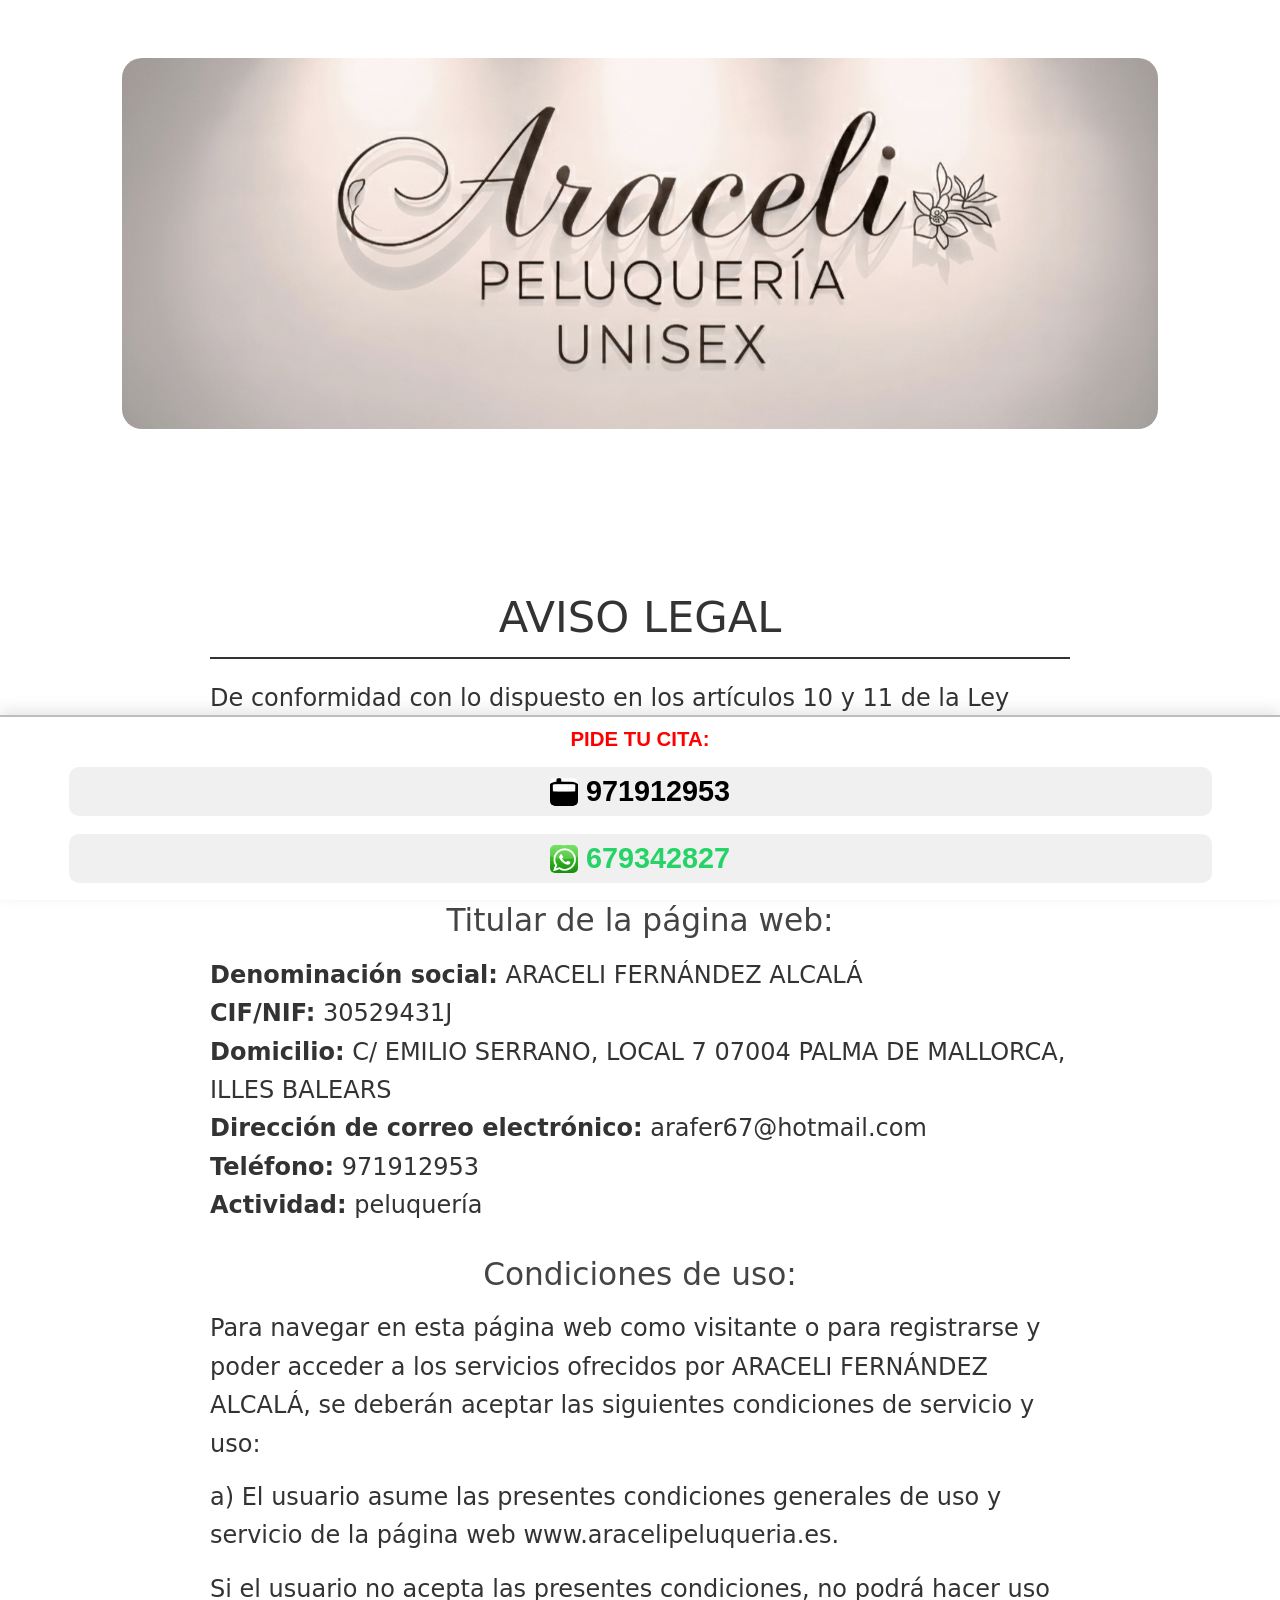
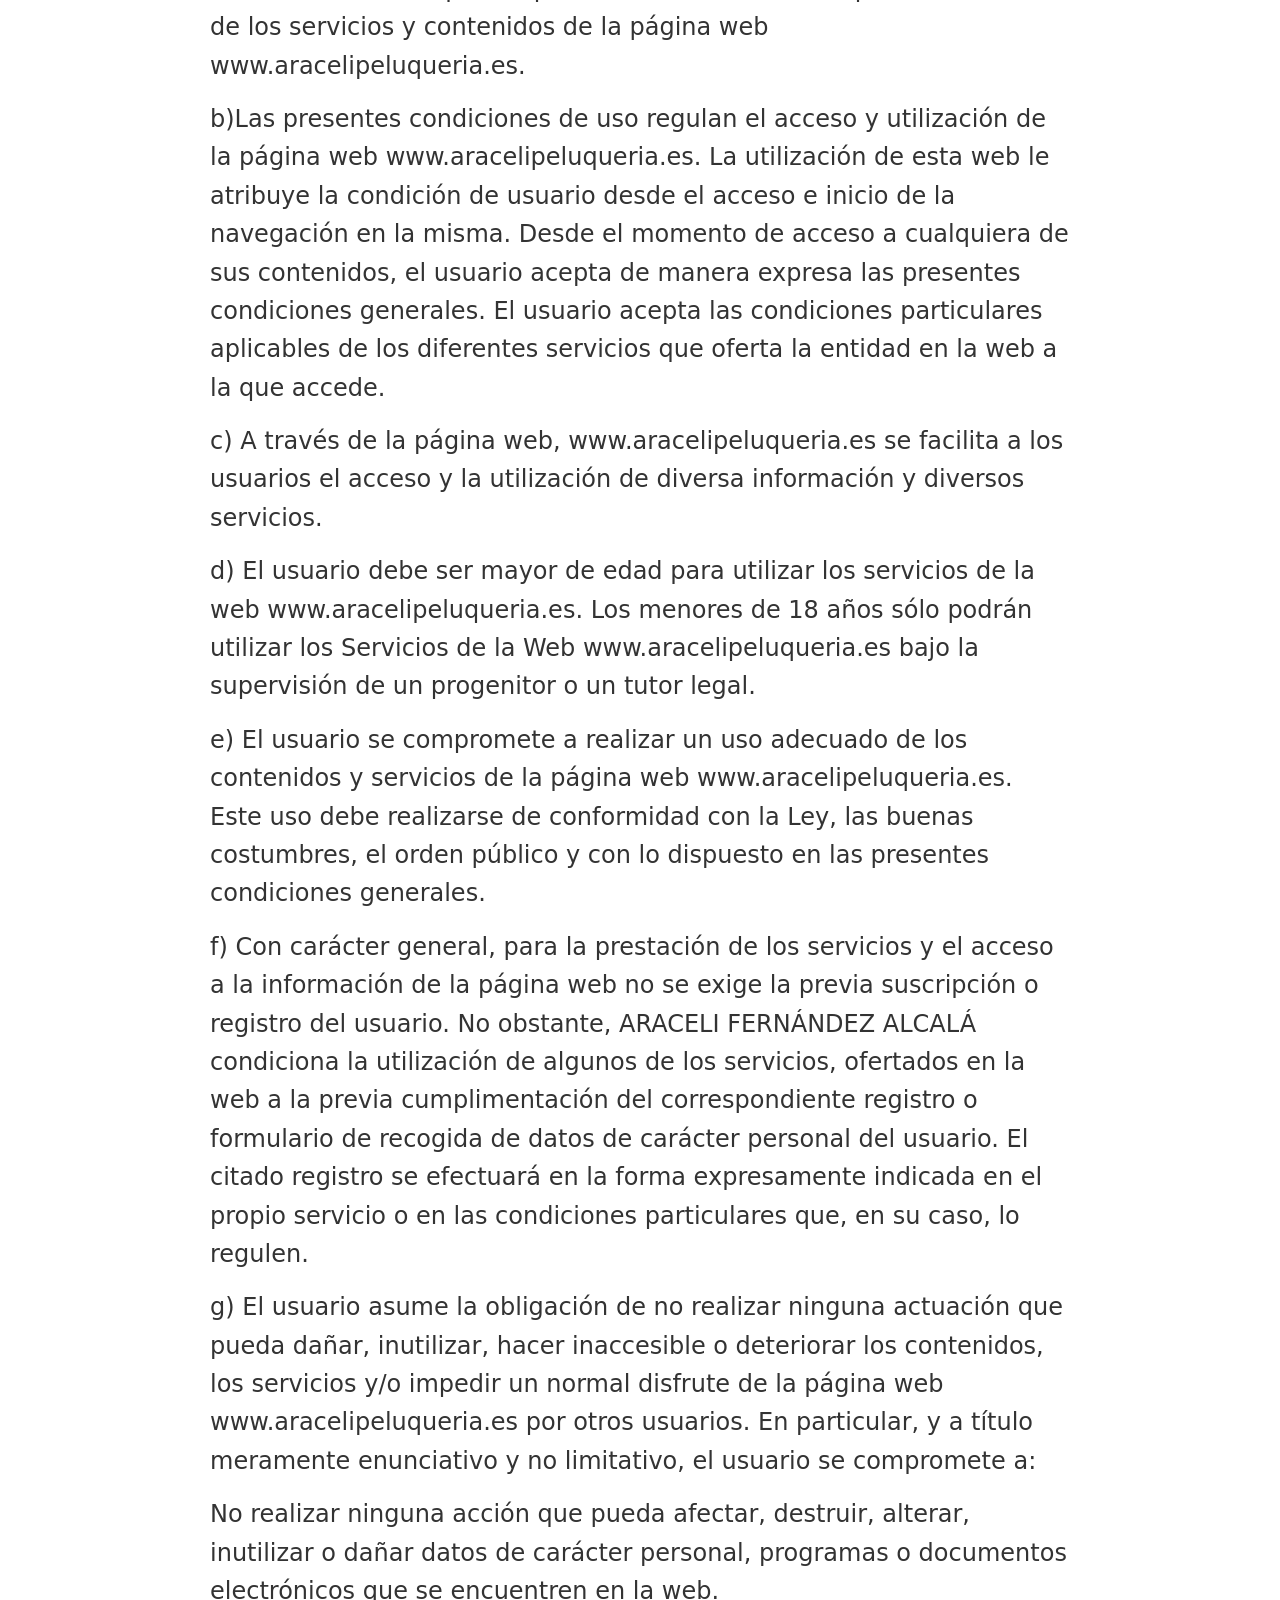
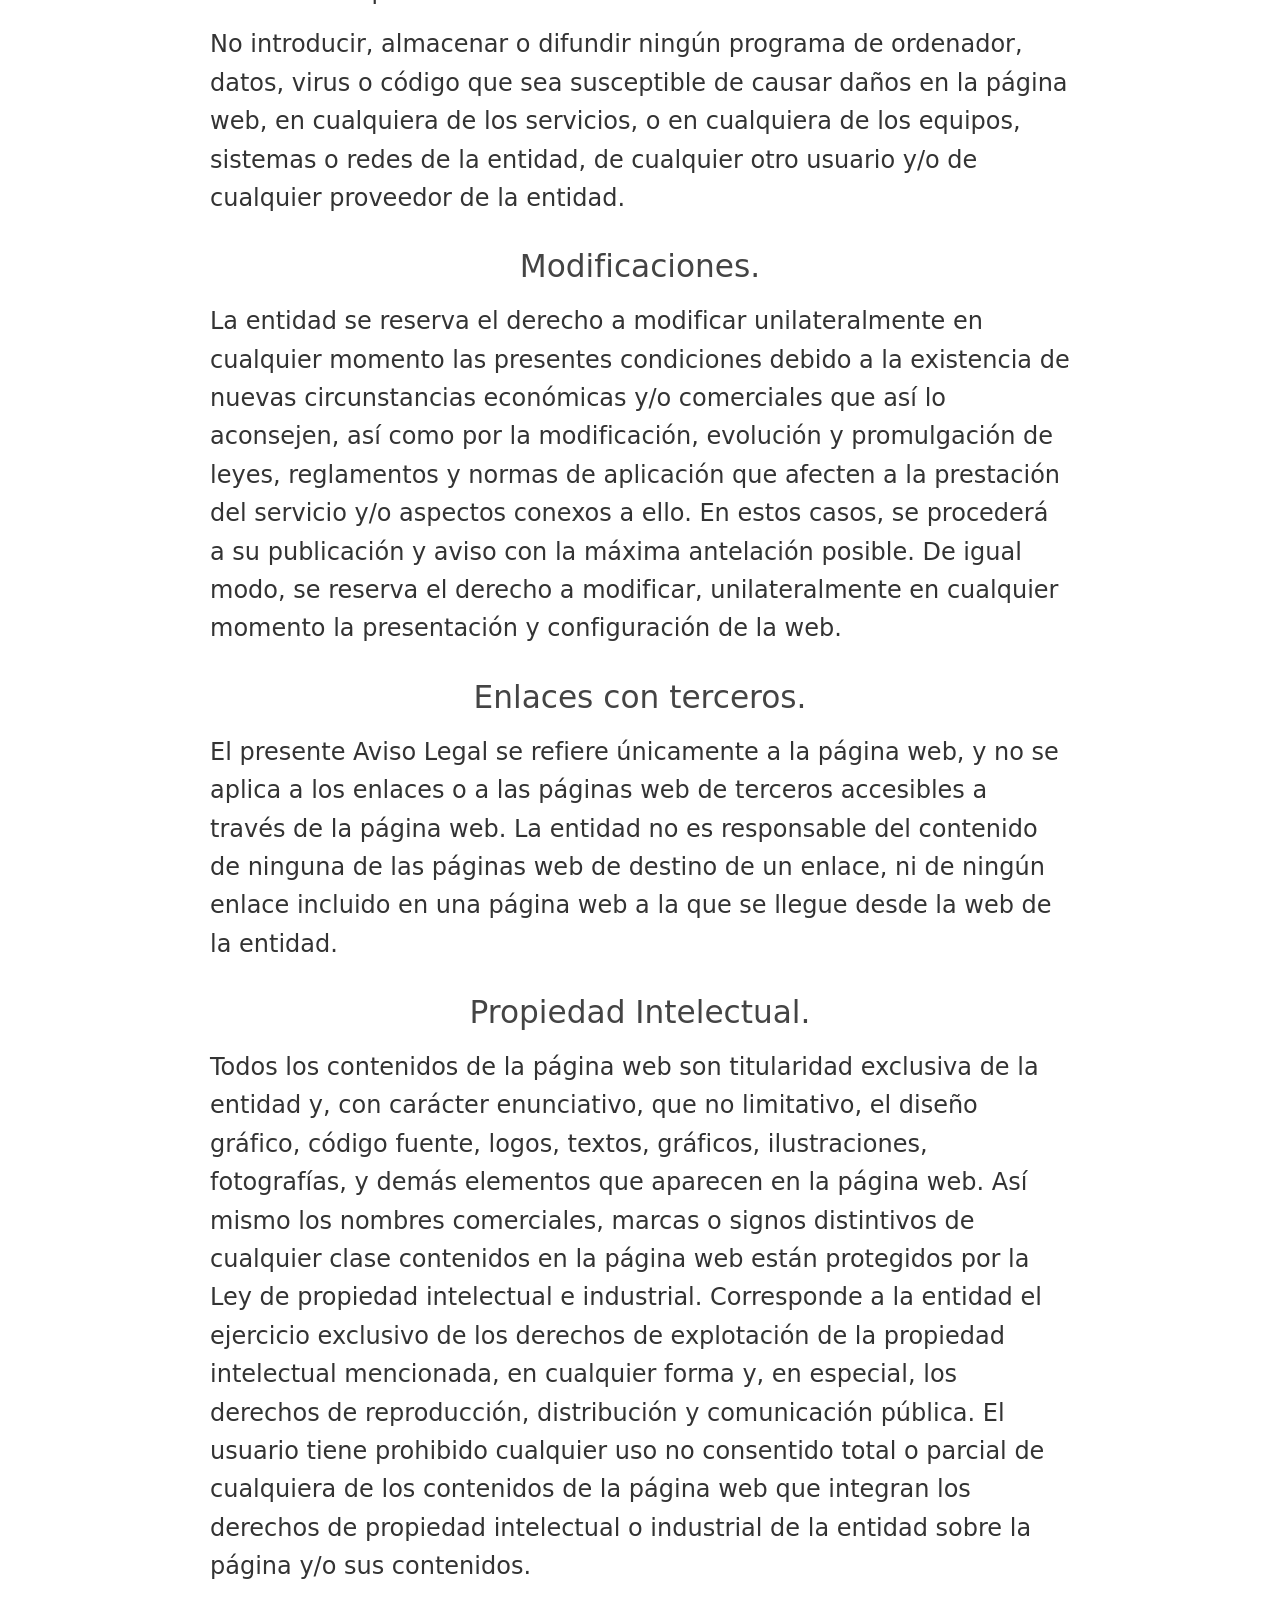
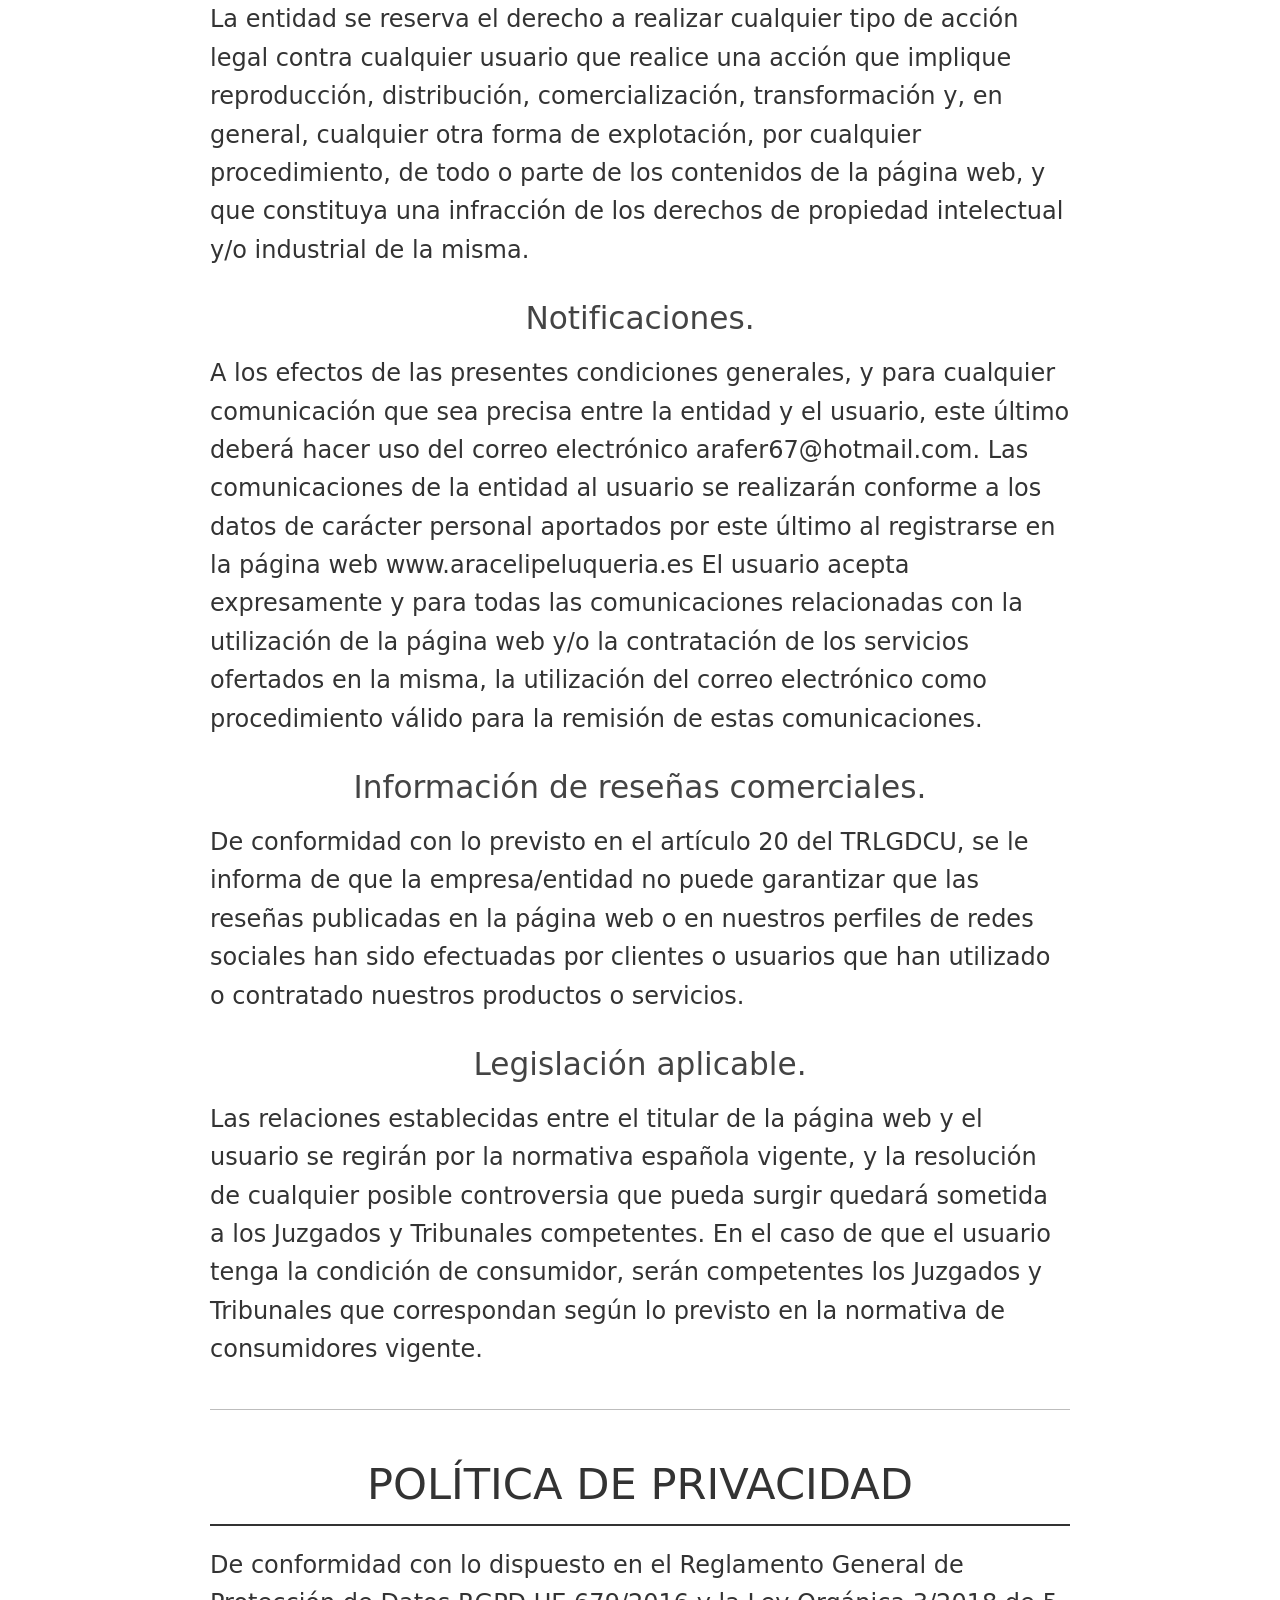
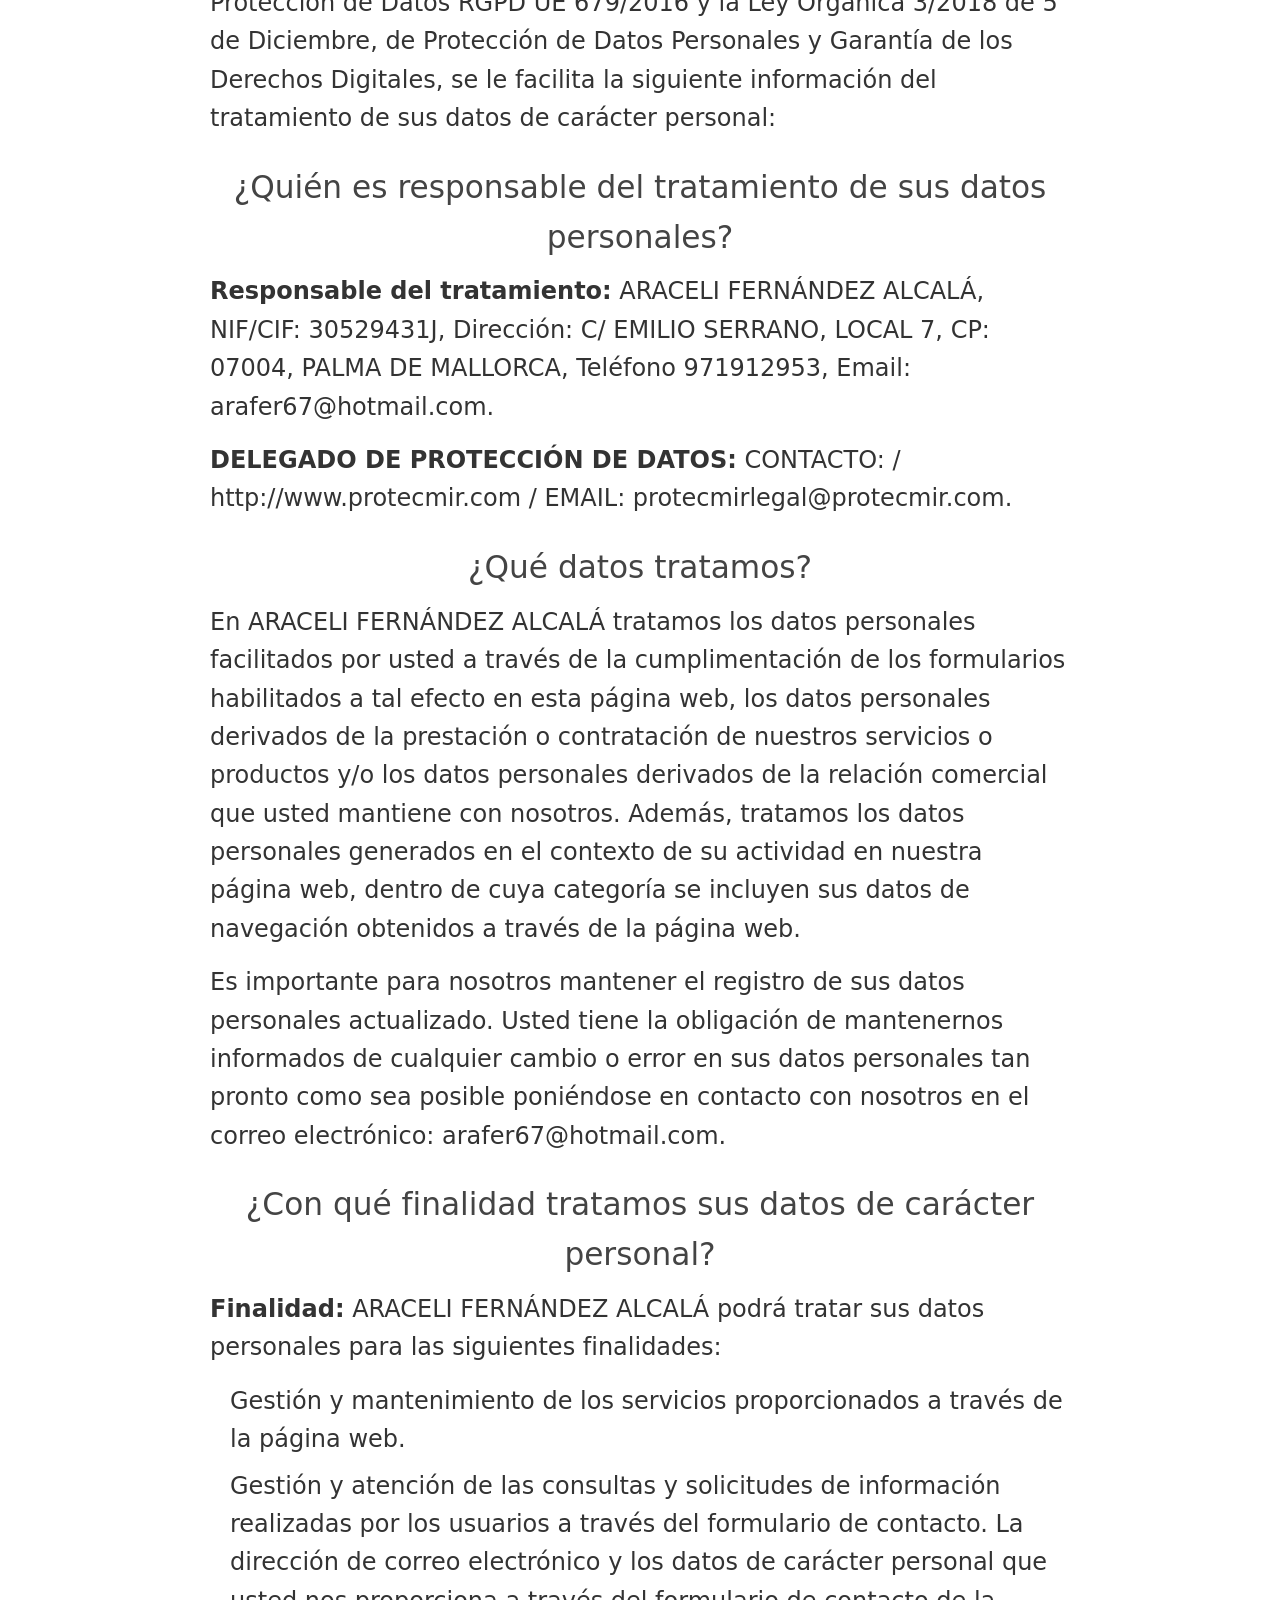
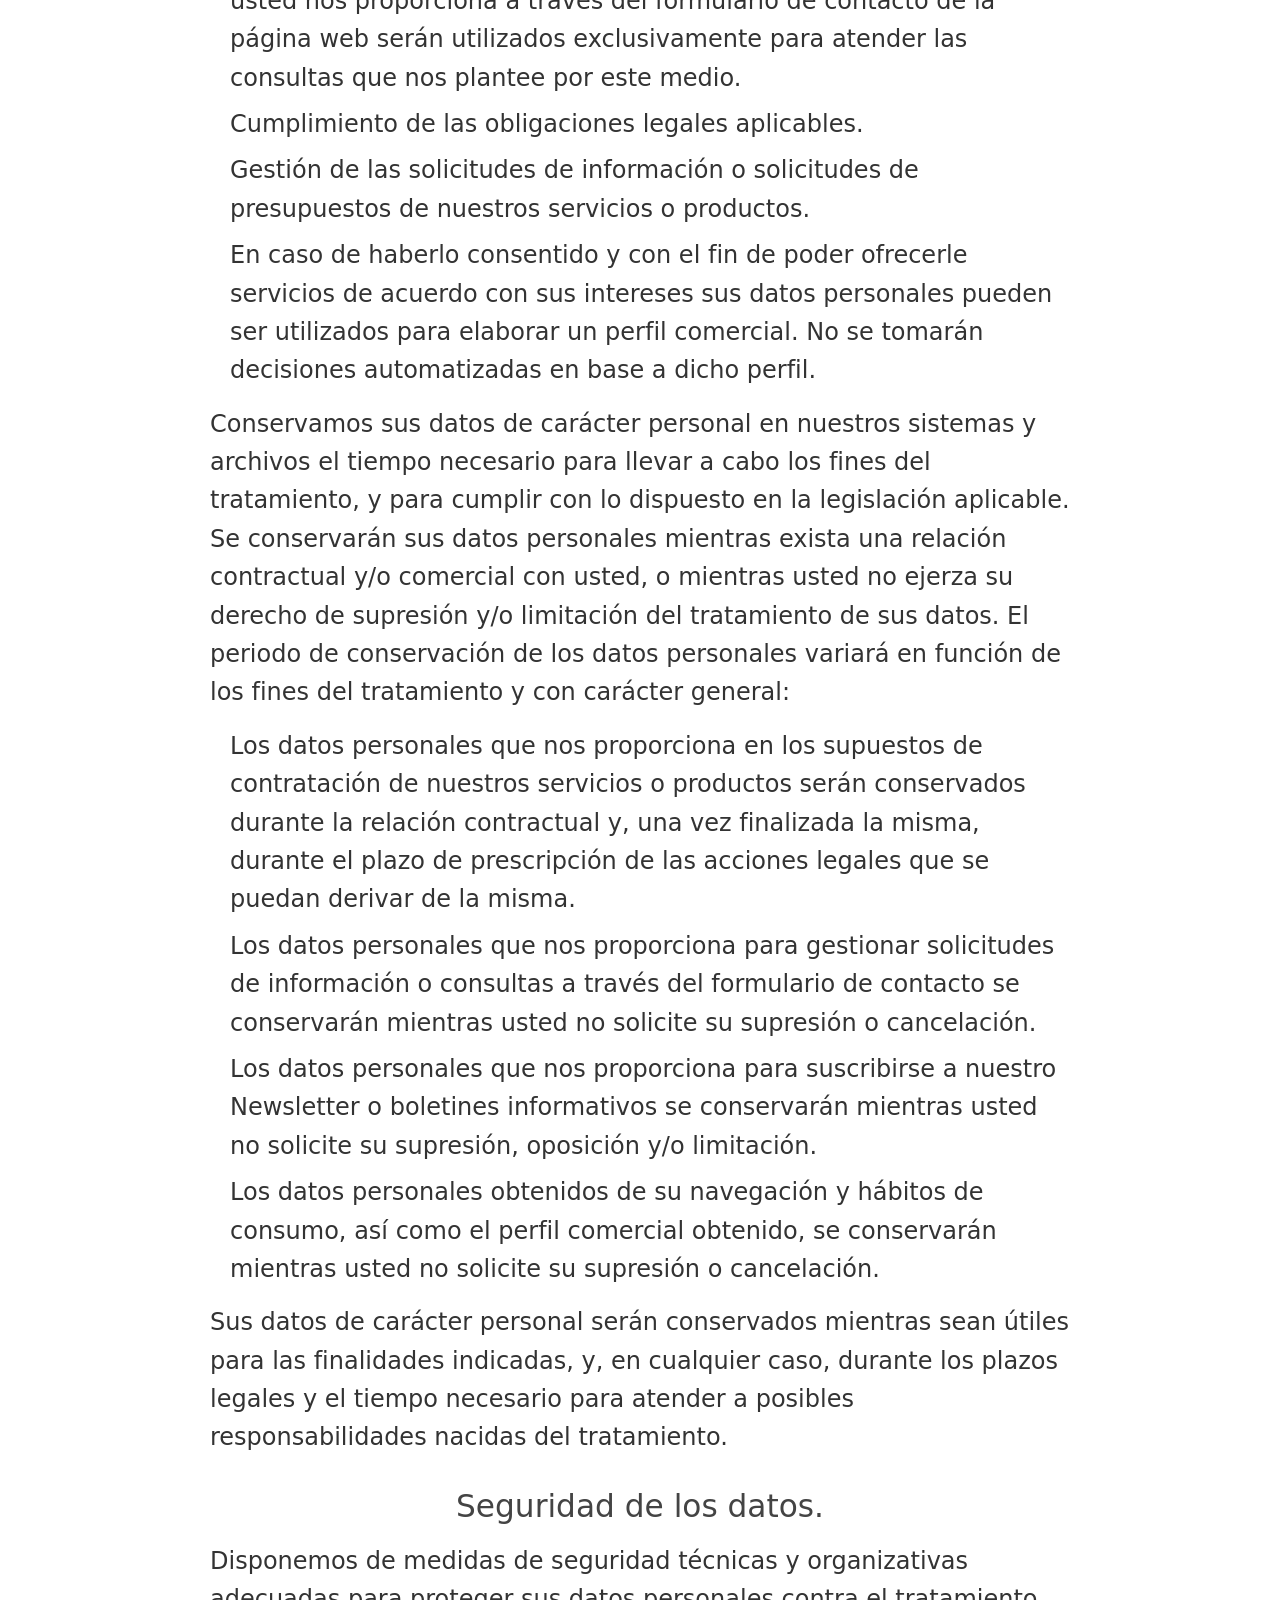
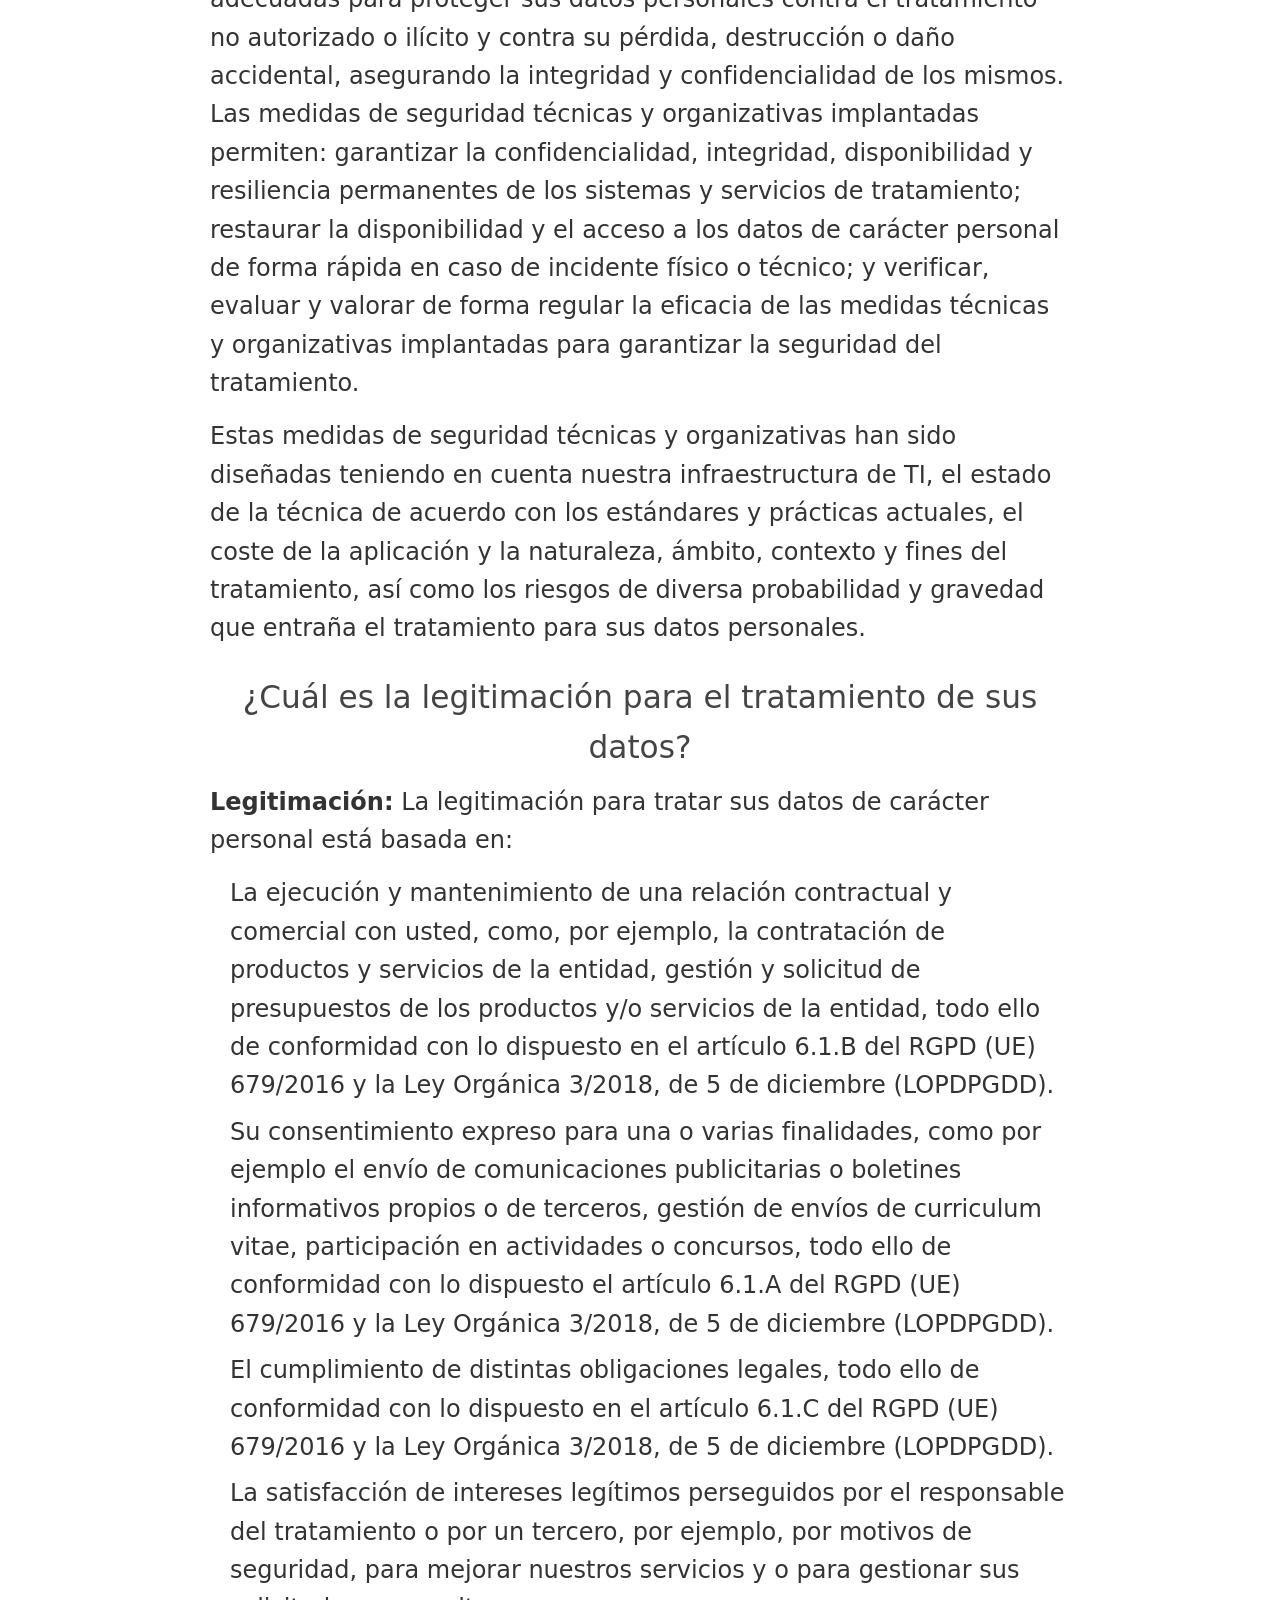
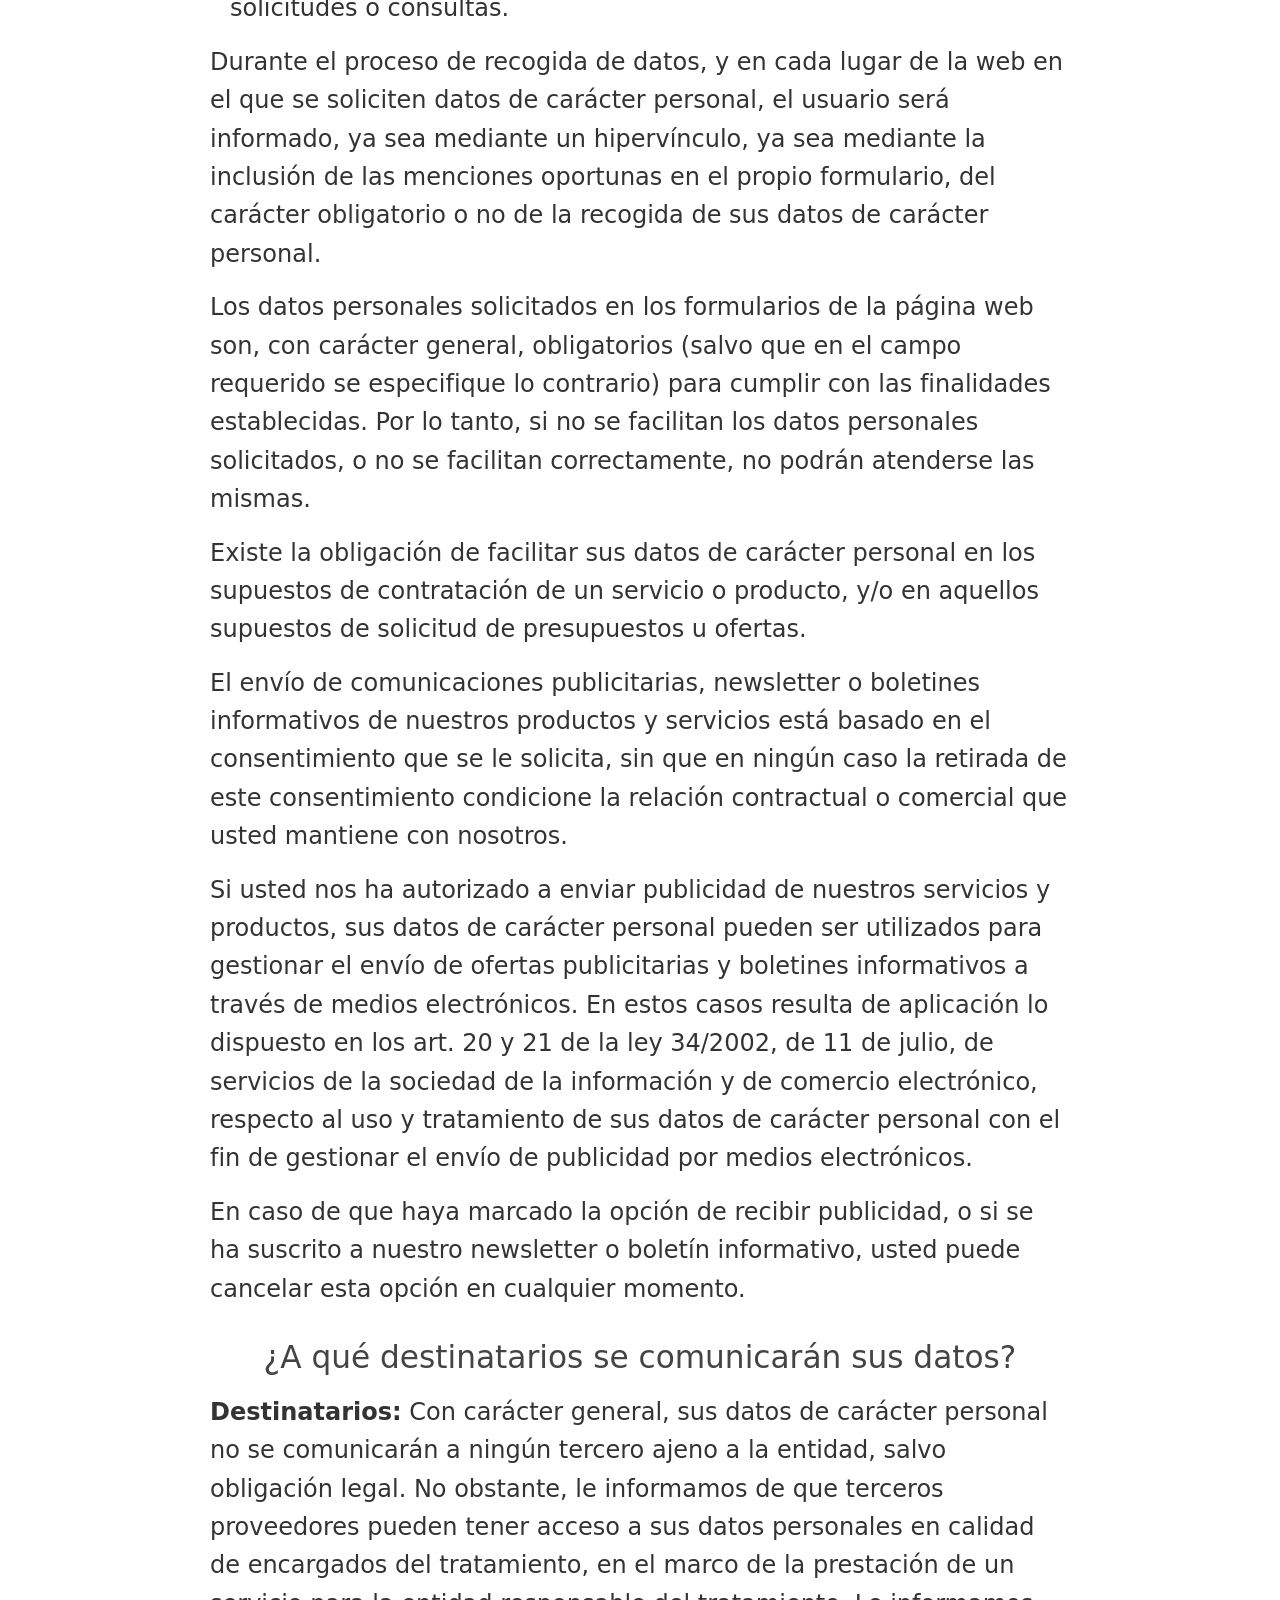
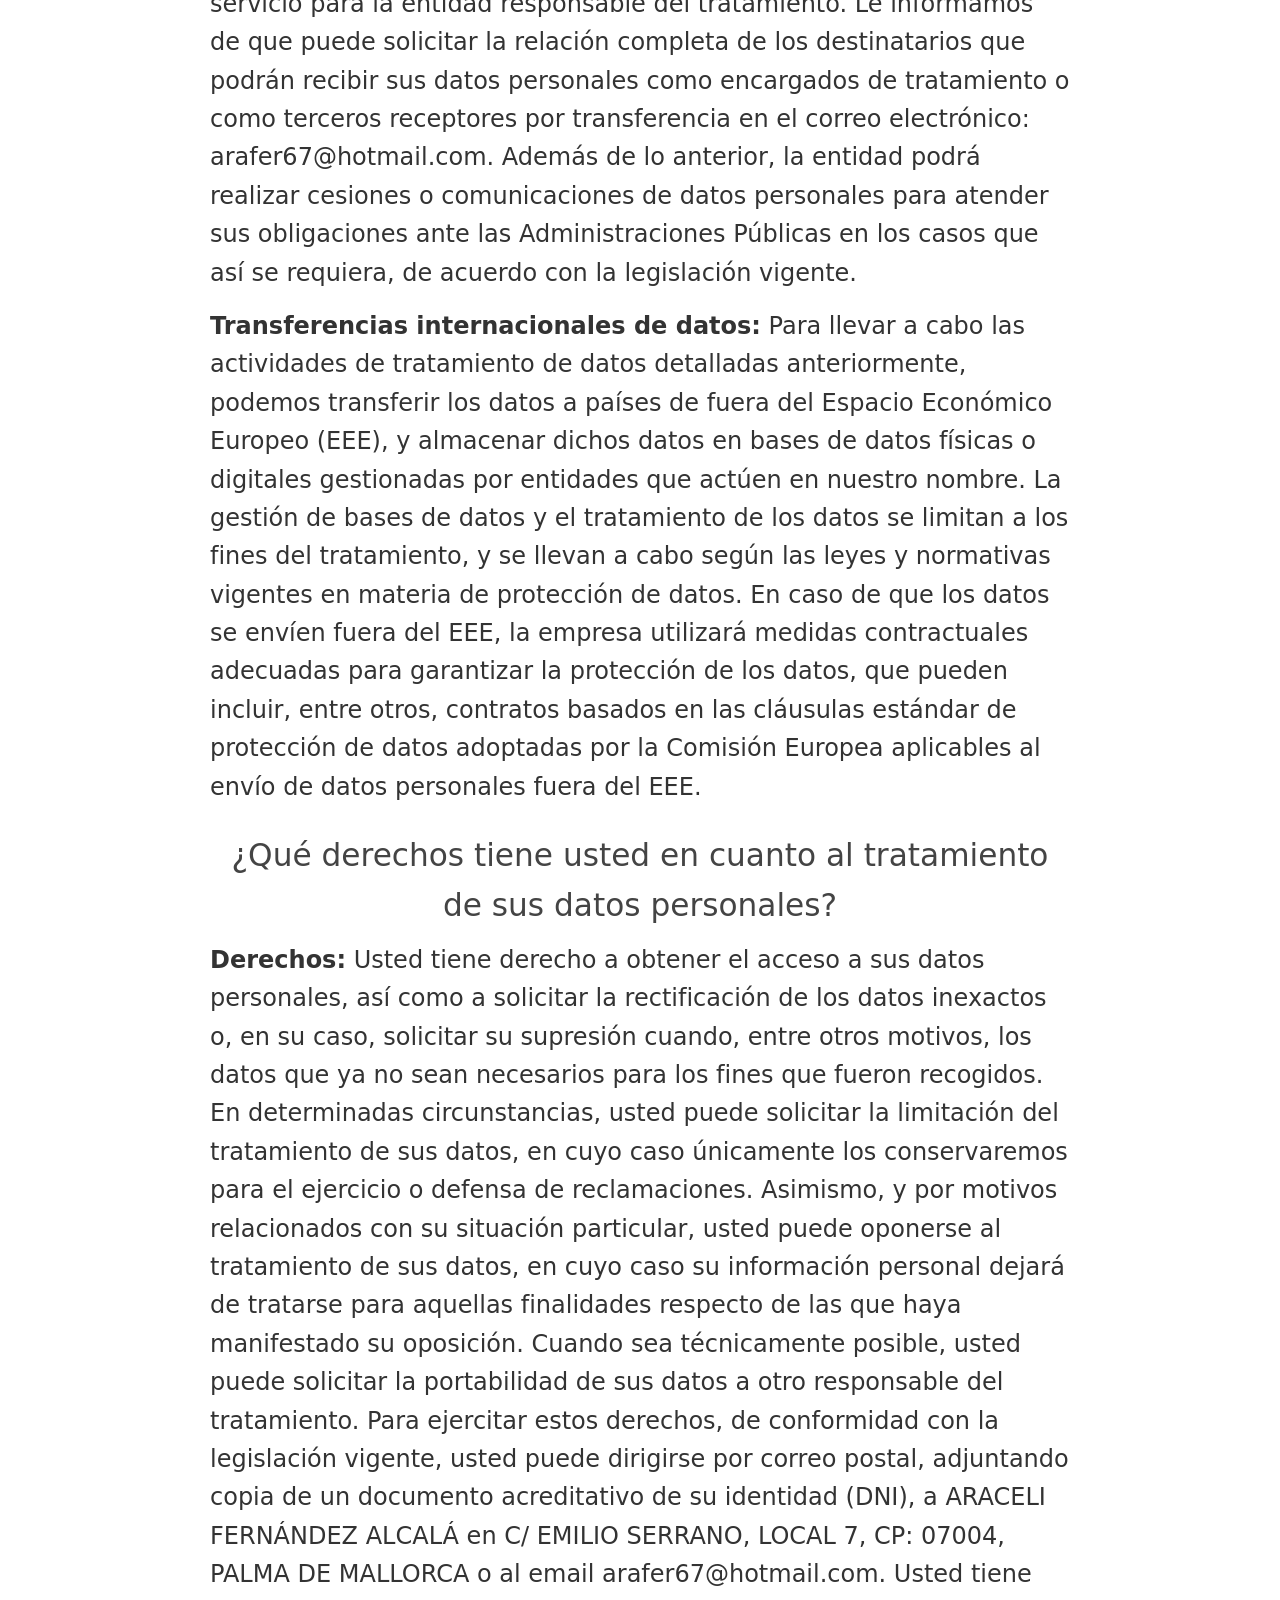
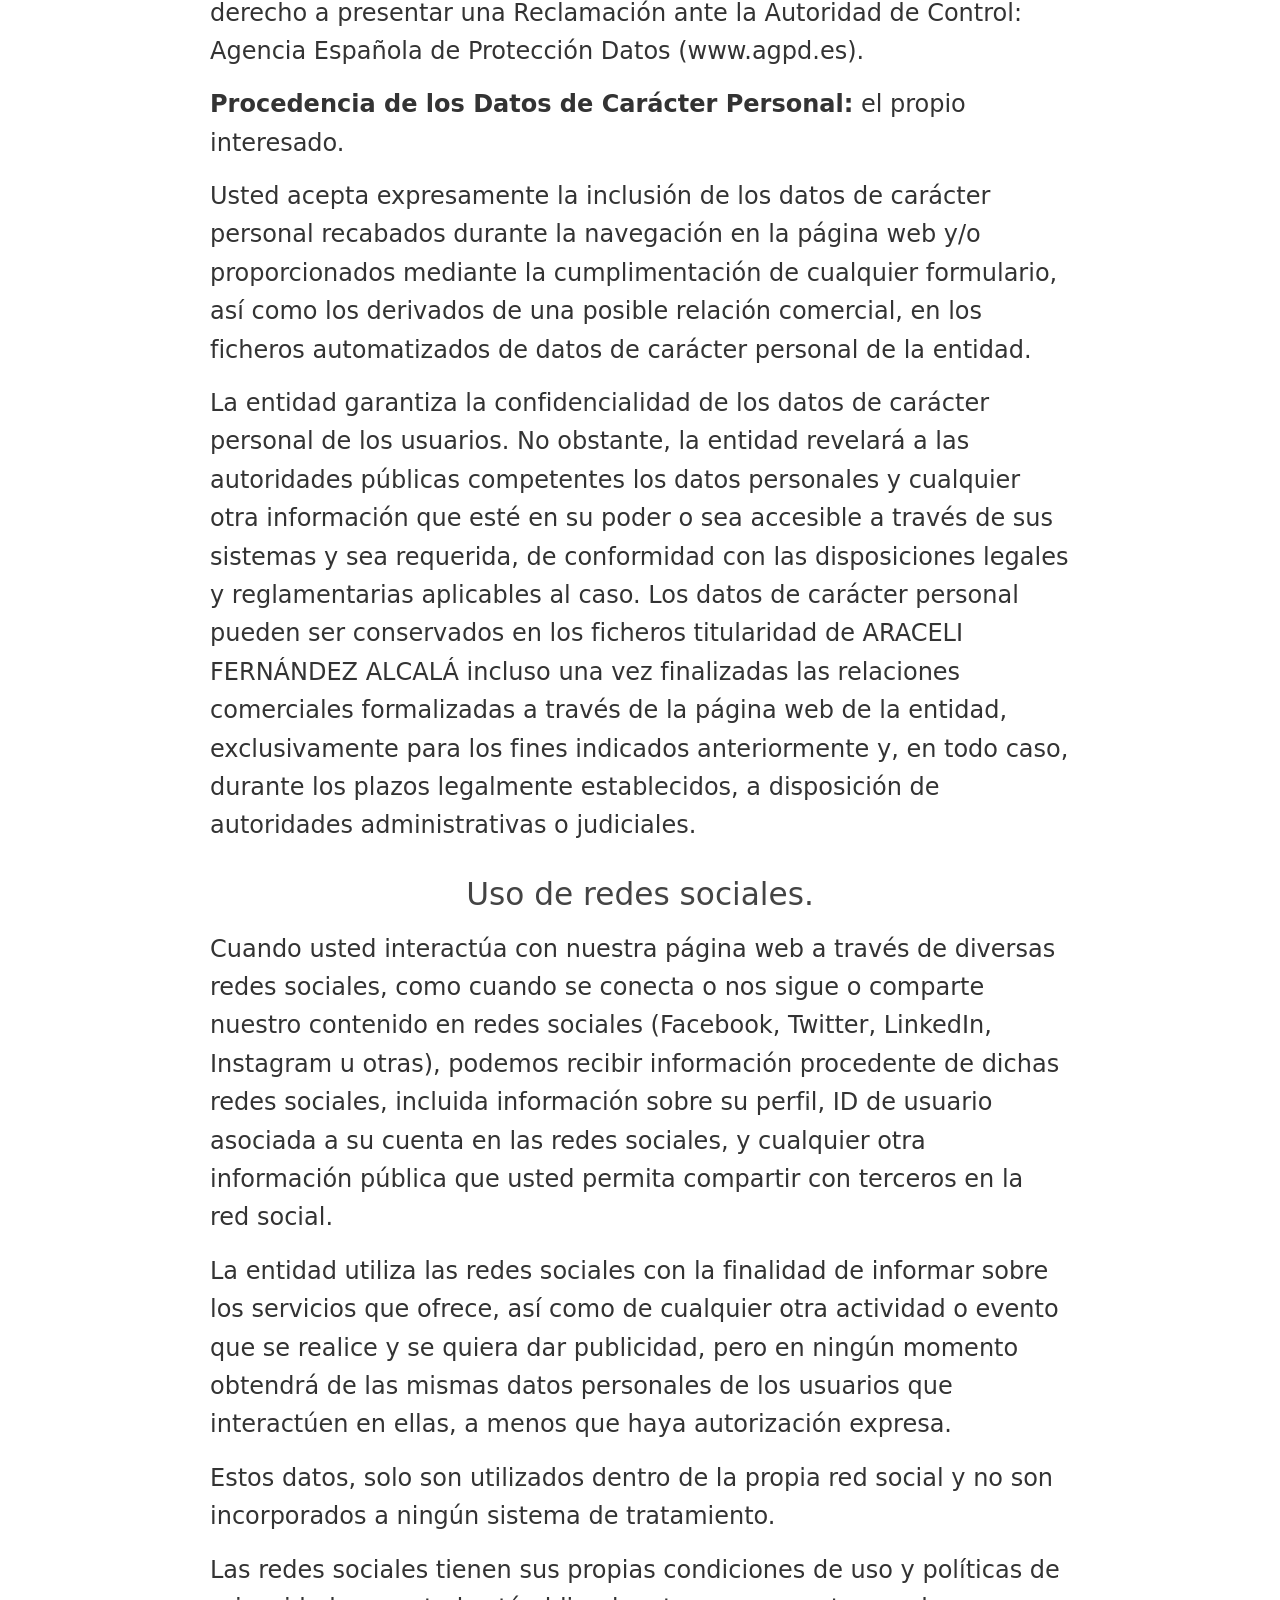
==== commit 30330510: "Add files via upload" ====
--- a/textos-legales.html
+++ b/textos-legales.html
@@ -18,14 +18,16 @@
                 color: #333;
             }
             .legal-container h2 {
-                color: #cf5468;
+                text-align: center;
+
                 margin-top: 40px;
                 margin-bottom: 20px;
                 font-size: 1.8em;
-                border-bottom: 2px solid #cf5468;
+                border-bottom: 2px solid ;
                 padding-bottom: 5px;
             }
             .legal-container h3 {
+                text-align: center;
                 margin-top: 25px;
                 margin-bottom: 10px;
                 font-size: 1.3em;
@@ -98,8 +100,8 @@
             <p>e) El usuario se compromete a realizar un uso adecuado de los contenidos y servicios de la página web www.aracelipeluqueria.es. Este uso debe realizarse de conformidad con la Ley, las buenas costumbres, el orden público y con lo dispuesto en las presentes condiciones generales.</p>
             <p>f) Con carácter general, para la prestación de los servicios y el acceso a la información de la página web no se exige la previa suscripción o registro del usuario. No obstante, ARACELI FERNÁNDEZ ALCALÁ condiciona la utilización de algunos de los servicios, ofertados en la web a la previa cumplimentación del correspondiente registro o formulario de recogida de datos de carácter personal del usuario. El citado registro se efectuará en la forma expresamente indicada en el propio servicio o en las condiciones particulares que, en su caso, lo regulen.</p>
             <p>g) El usuario asume la obligación de no realizar ninguna actuación que pueda dañar, inutilizar, hacer inaccesible o deteriorar los contenidos, los servicios y/o impedir un normal disfrute de la página web www.aracelipeluqueria.es por otros usuarios. En particular, y a título meramente enunciativo y no limitativo, el usuario se compromete a:</p>
-            <p> >No realizar ninguna acción que pueda afectar, destruir, alterar, inutilizar o dañar datos de carácter personal, programas o documentos electrónicos que se encuentren en la web.</p>
-            <p>No introducir, almacenar o difundir ningún programa de ordenador, datos, virus o código que sea susceptible de causar daños en la página web, en cualquiera de los servicios, o en cualquiera de los equipos, sistemas o redes de la entidad, de cualquier otro usuario y/o de cualquier proveedor de la entidad.</p>
+            <p> No realizar ninguna acción que pueda afectar, destruir, alterar, inutilizar o dañar datos de carácter personal, programas o documentos electrónicos que se encuentren en la web.</p>
+            <p> No introducir, almacenar o difundir ningún programa de ordenador, datos, virus o código que sea susceptible de causar daños en la página web, en cualquiera de los servicios, o en cualquiera de los equipos, sistemas o redes de la entidad, de cualquier otro usuario y/o de cualquier proveedor de la entidad.</p>
 
 
             <h3>Modificaciones.</h3>
